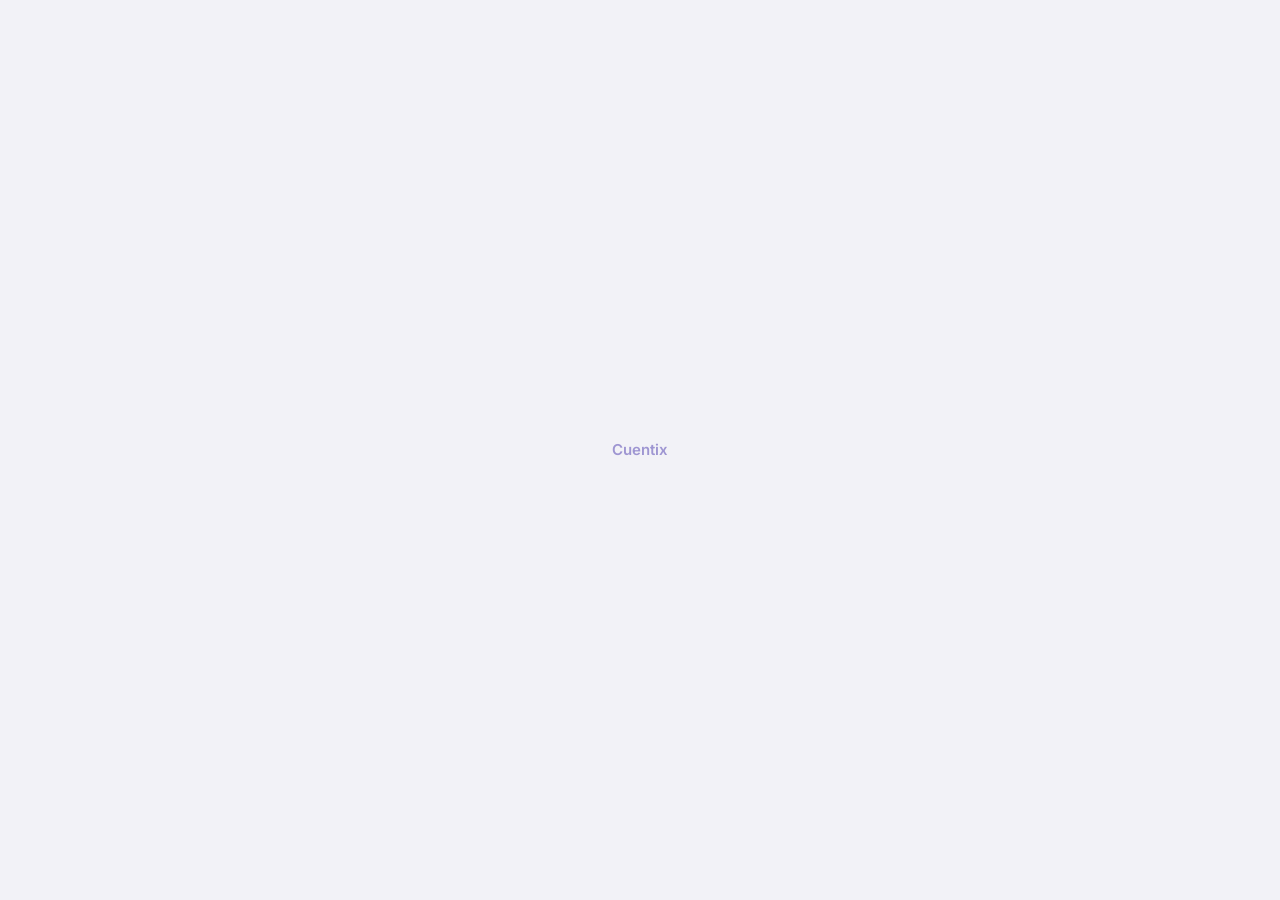
==== web/index.html @ 7bb6ea74 "Unificar objetivos y PWA con euros e inversiones Las dos ramas salieron de 557f93a y divergieron ent" ====
<!doctype html>
<html lang="es-AR">
<head>
<meta charset="utf-8">
<meta name="viewport" content="width=device-width, initial-scale=1, viewport-fit=cover">
<meta name="theme-color" content="#161826">
<title>Cuentix</title>

<!-- El tema se decide acá, en un script que bloquea el pintado, y no en un
     módulo: los módulos corren después del primer render, así que quien eligió
     tema claro vería un fogonazo oscuro en cada carga. Son las únicas líneas de
     JS que no viven en js/ y el único lugar donde se repite la clave. -->
<script>
  (function () {
    var tema;
    try { tema = localStorage.getItem("cuentix:tema"); } catch (e) {}
    if (tema !== "claro" && tema !== "oscuro") {
      // Sin preferencia guardada, arranca como esté el sistema.
      tema = matchMedia("(prefers-color-scheme: light)").matches ? "claro" : "oscuro";
    }
    document.documentElement.dataset.tema = tema;
  })();
</script>
<link rel="preconnect" href="https://fonts.googleapis.com">
<link rel="preconnect" href="https://fonts.gstatic.com" crossorigin>
<link href="https://fonts.googleapis.com/css2?family=Inter:wght@400;500;600&display=swap" rel="stylesheet">
<link rel="stylesheet" href="css/styles.css">

<!-- PWA. El manifest es lo que habilita "Instalar app" en el navegador. -->
<link rel="manifest" href="manifest.json">
<!-- iOS ignora el manifest para el ícono de la pantalla de inicio. -->
<link rel="apple-touch-icon" href="icons/apple-touch-icon.png">
<link rel="icon" href="icons/icono-192.png" type="image/png">
<meta name="apple-mobile-web-app-capable" content="yes">
<meta name="apple-mobile-web-app-title" content="Cuentix">
</head>
<body>

<!-- Íconos: sprite propio en vez de traer Phosphor por CDN. Mismo trazo de 1.5,
     una petición menos y funciona aunque el CDN esté caído. -->
<svg width="0" height="0" style="position:absolute" aria-hidden="true">
  <defs>
    <g id="i-casa"><path d="M3 10.5 12 3l9 7.5V20a1 1 0 0 1-1 1h-5v-6H9v6H4a1 1 0 0 1-1-1z"/></g>
    <g id="i-gastos"><path d="M3 12h18M3 12l4-4M3 12l4 4"/><circle cx="17" cy="7" r="2.5"/><circle cx="17" cy="17" r="2.5"/></g>
    <g id="i-ahorro"><path d="M4 9h16v9a2 2 0 0 1-2 2H6a2 2 0 0 1-2-2z"/><path d="M8 9V6a4 4 0 0 1 8 0v3"/><circle cx="12" cy="14" r="1.6"/></g>
    <g id="i-inversion"><path d="M4 18l5-5 3 3 7-8"/><path d="M15 8h4v4"/></g>
    <g id="i-ojo"><path d="M2 12s3.6-6.5 10-6.5S22 12 22 12s-3.6 6.5-10 6.5S2 12 2 12z"/><circle cx="12" cy="12" r="3"/></g>
    <g id="i-ojo-tachado"><path d="M2 12s3.6-6.5 10-6.5c2 0 3.7.6 5.2 1.5M22 12s-3.6 6.5-10 6.5c-2 0-3.8-.6-5.2-1.5"/><path d="M4 4l16 16"/></g>
    <g id="i-salir"><path d="M15 4h3a1 1 0 0 1 1 1v14a1 1 0 0 1-1 1h-3"/><path d="M10 8l-4 4 4 4M6 12h9"/></g>
    <g id="i-usuario"><circle cx="12" cy="8" r="3.5"/><path d="M4.5 20a7.5 7.5 0 0 1 15 0"/></g>
    <g id="i-sin-senal"><path d="M5 12.5a9.5 9.5 0 0 1 4-2.3M15.5 10.6a9.5 9.5 0 0 1 3.5 1.9"/><path d="M8.5 16a5.5 5.5 0 0 1 7 0"/><path d="M12 20h.01"/><path d="M3 3l18 18"/></g>
    <g id="i-aviso"><path d="M12 4.5 21 19H3z"/><path d="M12 10v4M12 16.5h.01"/></g>
    <g id="i-calendario"><rect x="3.5" y="5" width="17" height="15" rx="2"/><path d="M3.5 9.5h17M8 3.5v3M16 3.5v3"/></g>
    <g id="i-izquierda"><path d="M14.5 6.5 9 12l5.5 5.5"/></g>
    <g id="i-derecha"><path d="M9.5 6.5 15 12l-5.5 5.5"/></g>
    <g id="i-mas"><path d="M12 5v14M5 12h14"/></g>
    <g id="i-basura"><path d="M4 7h16M9 7V5a1 1 0 0 1 1-1h4a1 1 0 0 1 1 1v2"/><path d="M6 7l1 12a1 1 0 0 0 1 1h8a1 1 0 0 0 1-1l1-12"/><path d="M10 11v6M14 11v6"/></g>
  </defs>
</svg>

<!-- Se muestra mientras se resuelve si hay sesión. Sin esto, quien ya entró ve
     un parpadeo del login antes de que la app aparezca. -->
<div id="vista-carga" class="carga-inicial">
  <p class="login-marca">Cuentix</p>
</div>

<!-- ------------------------------------------------------------------ Login -->
<main id="vista-login" class="login" hidden>
  <div class="login-caja">
    <p class="login-marca">Cuentix</p>
    <h1 class="login-titulo">Tus cuentas, en orden</h1>
    <p class="apunte login-apunte">Entrá para ver tus movimientos.</p>

    <form id="form-login" autocomplete="on">
      <label class="campo">
        <span>Email</span>
        <input type="email" name="email" required autocomplete="username" inputmode="email">
      </label>
      <label class="campo">
        <span>Contraseña</span>
        <input type="password" name="password" required autocomplete="current-password">
      </label>
      <p id="login-error" class="error" role="alert"></p>
      <button type="submit" class="boton boton-acento">Entrar</button>
    </form>
  </div>
</main>

<!-- -------------------------------------------------------------------- App -->
<div id="vista-app" hidden>
  <header class="cabecera">
    <p class="marca">Cuentix</p>
    <div class="cabecera-acciones">
      <!-- El selector vive en el encabezado y no adentro de una pantalla: el
           período vale para las cuatro y no se pierde al cambiar de tab. -->
      <button id="btn-periodo" class="boton-periodo" aria-expanded="false" aria-controls="panel-periodo">
        <svg viewBox="0 0 24 24" class="icono"><use href="#i-calendario"></use></svg>
        <span id="periodo-etiqueta">mes</span>
      </button>
      <!-- Convierte lo que se muestra a dólares: los pesos al oficial y los
           euros a la paridad del BCE. Arranca desactivado y se habilita cuando
           llegan las cotizaciones.

           El title aclara cómo se valúa, y se repite en aria-label porque los
           lectores de pantalla no anuncian title en un botón que ya tiene
           nombre accesible. -->
      <button id="btn-dolar" class="boton-icono es-texto" aria-pressed="false"
              aria-label="Ver todo en dólares. Los movimientos en otras monedas se valúan al tipo de cambio de hoy, no al del día en que ocurrieron."
              title="Ver todo en USD&#10;&#10;Convierte ARS y EUR al tipo de cambio de HOY.&#10;Los movimientos históricos se valúan a hoy, no al&#10;cambio del día en que ocurrieron." disabled>US$</button>
      <button id="btn-ojo" class="boton-icono" aria-pressed="false" aria-label="Ocultar montos">
        <svg viewBox="0 0 24 24" class="icono"><use href="#i-ojo"></use></svg>
      </button>
    </div>

    <div id="panel-periodo" class="panel" hidden></div>
  </header>

  <main id="contenido" class="contenido"></main>

  <!-- Los botones los dibuja router.js a partir de TABS, que es la única lista
       de secciones que existe. -->
  <nav id="tabs" class="tabs" aria-label="Secciones"></nav>
</div>

<script type="module" src="js/app.js"></script>
</body>
</html>
---- web/css/styles.css ----
/* Cuentix — dos temas sobre los mismos tokens. Mobile-first: columna angosta.
 *
 * Ningún color se escribe fuera de este bloque: todo lo que pinta usa una
 * variable. Cambiar de tema es cambiar este set, no repasar la hoja entera.
 *
 * Los tokens son semánticos (qué papel cumple el color), no descriptivos: por
 * eso --acento-tinta es un violeta claro en oscuro y uno oscuro en claro. Si se
 * llamara --acento-claro, en tema claro diría exactamente lo contrario de lo
 * que hace.
 */

:root {
  --r-tarjeta: 14px;
  --r-boton: 8px;

  --ancho: 480px;
  --alto-tabs: 62px;
}

/* ------------------------------------------------- Tema oscuro (Nocturne) */
/* Sin atributo también manda este: es el tema por defecto de la marca. */

:root, :root[data-tema="oscuro"] {
  color-scheme: dark;

  --fondo: #161826;
  --superficie: #232532;

  --texto: #e9e9ed;
  --tenue: #9397ab;
  /* Antes #75798c, que sobre la tarjeta daba 3.5:1 y dejaba los subtítulos de
     12px por debajo del mínimo legible. Este llega a 4.7:1. */
  --tenue-2: #8a8ea3;

  --acento: #9184d9;          /* la marca, igual en los dos temas */
  --acento-tinta: #b5abfc;    /* acento cuando es texto o ícono */
  --acento-suave: rgba(145, 132, 217, .14);

  --borde: rgba(233, 233, 237, .12);
  --borde-fuerte: rgba(233, 233, 237, .2);
  /* Los campos del login llevan borde propio: es lo único que dice dónde
     empieza y termina el recuadro donde se escribe. */
  --borde-campo: rgba(233, 233, 237, .3);
  --realce: rgba(233, 233, 237, .05);

  --error: #ff9a9a;
  /* Ganancia y pérdida de las inversiones. No se usa --error para la baja:
     una posición en rojo es un dato normal de la cartera, no una falla. */
  --suba: #4fbf9f;
  --baja: #ff9a9a;
  --sombra: none;
  --sombra-panel: 0 12px 32px rgba(0, 0, 0, .45);

  /* Dona: seis tonos a la misma luminosidad, validados contra la tarjeta. */
  --cat-1: #9184d9;
  --cat-2: #05a085;
  --cat-3: #c27405;
  --cat-4: #d05a8e;
  --cat-5: #0290e1;
  --cat-6: #689b1e;
  --cat-otros: #75798c;
}

/* -------------------------------------------------------- Tema claro */
/* No es el oscuro invertido: los tonos de la dona se rebajaron para que se
   sostengan sobre blanco, y las tintas se oscurecieron hasta pasar 4.5:1. */

:root[data-tema="claro"] {
  color-scheme: light;

  --fondo: #f2f2f7;           /* gris con una gota de violeta, no blanco puro */
  --superficie: #ffffff;

  --texto: #1c1d29;
  --tenue: #5b5e72;
  --tenue-2: #6b6e83;

  --acento: #9184d9;
  /* El violeta de marca sobre blanco da 3.2:1: alcanza para un borde, no para
     una cifra. Como texto va este, que llega a 6:1. */
  --acento-tinta: #5b4bb5;
  --acento-suave: rgba(145, 132, 217, .16);

  --borde: rgba(28, 29, 41, .12);
  --borde-fuerte: rgba(28, 29, 41, .34);
  /* Más marcado que en oscuro: un campo blanco sobre un fondo casi blanco no se
     distingue por el relleno, solo por el borde. Este llega a 3.4:1. */
  --borde-campo: rgba(28, 29, 41, .55);
  --realce: rgba(28, 29, 41, .05);

  --error: #b3261e;
  /* Los mismos dos tonos rebajados hasta pasar 4.5:1 sobre la tarjeta blanca:
     el verde del tema oscuro sobre blanco queda en 1.9:1, ilegible. */
  --suba: #16785e;
  --baja: #b3261e;
  /* Tarjeta blanca sobre fondo casi blanco: sin una sombra mínima el borde de
     la tarjeta desaparece. */
  --sombra: 0 1px 2px rgba(28, 29, 41, .06);
  --sombra-panel: 0 12px 32px rgba(28, 29, 41, .16);

  --cat-1: #6f5fc9;
  --cat-2: #008970;
  --cat-3: #8f5a00;
  --cat-4: #b03f76;
  --cat-5: #0071b8;
  --cat-6: #4d7a12;
  --cat-otros: #6f7285;
}

* { box-sizing: border-box; }

/* El atributo hidden lo aplica el navegador con `display: none`, y CUALQUIER
   regla de autor que fije display se lo come: `.login { display: grid }` hacía
   que la pantalla de login se dibujara siempre, colgando debajo de la app.
   Esta regla lo blinda para todo el documento. */
[hidden] { display: none !important; }

html, body {
  margin: 0;
  background: var(--fondo);
  color: var(--texto);
  font-family: Inter, system-ui, -apple-system, "Segoe UI", sans-serif;
  font-size: 15px;
  line-height: 1.45;
  -webkit-font-smoothing: antialiased;
}

/* Los headings nunca pasan de 500, como pide la identidad. */
h1, h2, h3 { font-weight: 500; margin: 0; letter-spacing: -.01em; }
p { margin: 0; }
ul { list-style: none; margin: 0; padding: 0; }

button { font: inherit; color: inherit; cursor: pointer; }

/* Un solo anillo de foco para todo lo que se puede tabular. Solo aparece con
   teclado, nunca al hacer clic. */
:where(button, a, input, [tabindex]):focus-visible {
  outline: 2px solid var(--acento-tinta);
  outline-offset: 2px;
}

/* Todo lo que sea un número lleva cifras de ancho fijo: sin esto, las columnas
   de montos bailan de una fila a otra. */
.cifra-heroe, .cifra-media, .movimiento-monto, .leyenda-monto, .leyenda-pct,
.dona-centro-valor, .barra-monto, .barra-pct { font-variant-numeric: tabular-nums; }

/* ------------------------------------------------------------------ Layout */

.cabecera {
  position: sticky; top: 0; z-index: 10;
  display: flex; align-items: center; justify-content: space-between;
  gap: 12px;
  max-width: var(--ancho); margin: 0 auto;
  padding: 14px 18px 10px;
  background: linear-gradient(var(--fondo) 78%, transparent);
}

.marca { font-weight: 600; letter-spacing: -.02em; }
.cabecera-acciones { display: flex; gap: 6px; }

.contenido {
  max-width: var(--ancho);
  margin: 0 auto;
  padding: 4px 18px calc(var(--alto-tabs) + 28px + env(safe-area-inset-bottom));
  display: flex; flex-direction: column; gap: 18px;
}

.bloque { display: flex; flex-direction: column; gap: 4px; }

.tarjeta {
  background: var(--superficie);
  border: 1px solid var(--borde);
  border-radius: var(--r-tarjeta);
  box-shadow: var(--sombra);
  padding: 16px;
}

.pantalla-titulo { font-size: 24px; letter-spacing: -.02em; margin-bottom: 2px; }
.tarjeta-titulo { font-size: 14px; color: var(--tenue); margin-bottom: 12px; }
.tarjeta-mini { padding: 14px; display: flex; flex-direction: column; gap: 2px; }
.grilla-2 { display: grid; grid-template-columns: 1fr 1fr; gap: 12px; }

/* ------------------------------------------------------------------- Texto */

.etiqueta { font-size: 13px; color: var(--tenue); }
.apunte { font-size: 13px; color: var(--tenue-2); }

.cifra-heroe {
  font-size: 38px; font-weight: 600; letter-spacing: -.03em;
  line-height: 1.1; margin: 2px 0 2px;
}
.cifra-heroe.es-negativo { color: var(--acento-tinta); }
.cifra-media { font-size: 21px; font-weight: 600; letter-spacing: -.02em; }

/* Para las tarjetas cuyo dato es un nombre de categoría y no un número. */
.valor-texto {
  font-size: 16px; font-weight: 500; letter-spacing: -.01em;
  overflow-wrap: anywhere;
}

.variacion {
  display: flex; align-items: baseline; gap: 5px;
  font-size: 13px; color: var(--tenue);
}

.vacio {
  color: var(--tenue-2); font-size: 14px; text-align: left;
  padding: 22px 2px; line-height: 1.6;
}
.cargando { color: var(--tenue-2); padding: 40px 2px; }
.error { color: var(--error); font-size: 13px; min-height: 18px; }

/* Aviso de "no se pudo": ocupa el lugar del contenido, no lo tapa. */
.aviso {
  display: flex; flex-direction: column; align-items: center;
  gap: 4px; text-align: center;
  margin-top: 8px;
  padding: 30px 20px;
  background: var(--superficie);
  border: 1px solid var(--borde);
  border-radius: var(--r-tarjeta);
  box-shadow: var(--sombra);
}
.aviso-icono { width: 26px; height: 26px; color: var(--tenue); margin-bottom: 6px; }
.aviso-titulo { font-weight: 500; }
/* El botón acá no va a lo ancho: es una salida, no la acción principal. */
.aviso-boton { width: auto; margin-top: 16px; padding: 9px 22px; }

/* ---------------------------------------------------------------- Botones */

/* Borde de acento sobre transparente: nunca rellenos sólidos de color. */
.boton {
  display: block; width: 100%;
  padding: 12px 16px;
  background: transparent;
  border: 1px solid var(--borde-fuerte);
  border-radius: var(--r-boton);
  font-weight: 500;
  transition: border-color .15s, background .15s;
}
.boton-acento { border-color: var(--acento); color: var(--acento-tinta); }
.boton-acento:hover:not(:disabled) { background: var(--acento-suave); }
.boton:disabled { opacity: .5; cursor: default; }

.boton-con-icono {
  display: flex; align-items: center; justify-content: center; gap: 8px;
  color: var(--tenue);
}
.boton-con-icono:hover { color: var(--texto); border-color: var(--borde-fuerte); }

/* Volver del detalle de una categoría. Sin recuadro: es navegación, no acción. */
.boton-volver {
  display: inline-flex; align-items: center; gap: 4px;
  align-self: flex-start;
  margin: 0 0 6px -6px;
  padding: 4px 6px;
  background: transparent; border: 0;
  border-radius: var(--r-boton);
  color: var(--tenue); font-size: 13px; font-weight: 500;
  transition: color .15s;
}
.boton-volver:hover { color: var(--texto); }
.boton-volver .icono { width: 16px; height: 16px; }

.boton-icono {
  display: grid; place-items: center;
  width: 36px; height: 36px;
  background: transparent;
  border: 1px solid var(--borde);
  border-radius: var(--r-boton);
  color: var(--tenue);
  transition: color .15s, border-color .15s;
}
.boton-icono:hover { color: var(--texto); }
.boton-icono.es-activo { color: var(--acento-tinta); border-color: var(--acento); }
.boton-icono:disabled { opacity: .4; cursor: default; }
.boton-icono:disabled:hover { color: var(--tenue); }
/* El de dólares lleva texto en vez de ícono. */
.boton-icono.es-texto { width: auto; padding: 0 9px; font-size: 11.5px; font-weight: 600; }

.icono {
  width: 20px; height: 20px;
  fill: none; stroke: currentColor;
  stroke-width: 1.5; stroke-linecap: round; stroke-linejoin: round;
}

.chips { display: flex; gap: 6px; margin-bottom: 10px; }
.chip {
  padding: 5px 12px;
  background: transparent;
  border: 1px solid var(--borde);
  border-radius: var(--r-boton);
  color: var(--tenue); font-size: 13px; font-weight: 500;
}
.chip.es-activo { color: var(--acento-tinta); border-color: var(--acento); }

/* -------------------------------------------------------- Selector de período */

.boton-periodo {
  display: inline-flex; align-items: center; gap: 6px;
  height: 36px; max-width: 46vw;
  padding: 0 11px;
  background: transparent;
  border: 1px solid var(--borde);
  border-radius: var(--r-boton);
  color: var(--tenue); font-size: 13px; font-weight: 500;
  transition: color .15s, border-color .15s;
}
.boton-periodo:hover { color: var(--texto); }
.boton-periodo[aria-expanded="true"] { color: var(--acento-tinta); border-color: var(--acento); }
.boton-periodo .icono { width: 16px; height: 16px; flex: none; }
/* Un rango largo no puede empujar al ojo fuera de la pantalla. */
.boton-periodo span { overflow: hidden; text-overflow: ellipsis; white-space: nowrap; }

/* Colgado del encabezado, que es sticky y por eso sirve de ancla. */
.panel {
  position: absolute; top: calc(100% - 2px); right: 18px; z-index: 20;
  width: min(304px, calc(100vw - 36px));
  padding: 14px;
  background: var(--superficie);
  border: 1px solid var(--borde-fuerte);
  border-radius: var(--r-tarjeta);
  box-shadow: var(--sombra-panel);
}

.panel-modos { display: flex; gap: 6px; margin-bottom: 14px; }

.panel-anio {
  display: flex; align-items: center; justify-content: space-between;
  margin-bottom: 10px;
}
.panel-anio-numero { font-weight: 500; font-variant-numeric: tabular-nums; }
.panel-anio .boton-icono { width: 32px; height: 32px; }

.panel-meses { display: grid; grid-template-columns: repeat(3, 1fr); gap: 6px; }
.mes {
  padding: 9px 4px;
  background: transparent;
  border: 1px solid var(--borde);
  border-radius: var(--r-boton);
  color: var(--tenue); font-size: 13px; font-weight: 500;
  transition: color .15s, border-color .15s;
}
.mes:hover { color: var(--texto); }
/* El mes en curso se marca aunque no sea el elegido: ubica al que se fue lejos. */
.mes.es-hoy { border-color: var(--borde-fuerte); color: var(--texto); }
.mes.es-activo {
  color: var(--acento-tinta);
  border-color: var(--acento);
  background: var(--acento-suave);
}

.panel-rango .campo { margin-bottom: 12px; }

/* ------------------------------------------------------------------ Barras */

.barras { display: flex; flex-direction: column; gap: 4px; }
.barra {
  display: grid; grid-template-columns: 1fr auto;
  align-items: center; gap: 5px 10px;
  padding: 7px 0;
}

/* La barra como botón: abre el detalle de la categoría. */
.barra-tocable {
  /* El margen negativo hace que el resaltado del toque llegue hasta el borde
     interno de la tarjeta, en vez de cortarse a media pulgada. */
  margin: 0 -8px;
  width: calc(100% + 16px);
  padding: 8px;
  background: transparent; border: 0;
  border-radius: var(--r-boton);
  text-align: left;
  transition: background .15s;
}
.barra-tocable:hover { background: var(--realce); }
.barra-nombre {
  font-size: 14px; overflow: hidden; text-overflow: ellipsis; white-space: nowrap;
}
.barra-monto { font-size: 14px; font-weight: 500; }
.barra-riel {
  display: block; height: 8px;
  border-radius: 4px;
  background: var(--realce);
  overflow: hidden;
}
.barra-relleno { display: block; height: 100%; border-radius: 4px; }
.barra-pct { font-size: 13px; color: var(--tenue-2); text-align: right; }
/* "sin especificar" no es un lugar: se muestra apagado para que no compita con
   los que sí lo son. */
.barra-nombre.es-tenue { color: var(--tenue-2); }

.tarjeta-pie { margin-top: 12px; }

/* ------------------------------------------------------------ Inversiones */

.es-suba { color: var(--suba); }
.es-baja { color: var(--baja); }

.apunte-tenue { color: var(--tenue-2); }
.titulo-nota { color: var(--tenue-2); font-weight: 400; }

/* Lo que la pantalla no pudo valuar. Va en una caja y no suelto porque es una
   salvedad sobre las cifras de arriba, no un dato más. */
.nota-precios {
  padding: 10px 12px;
  background: var(--superficie);
  border: 1px solid var(--borde);
  border-radius: var(--r-boton);
  color: var(--tenue-2);
  font-size: 12.5px; line-height: 1.5;
}

.posiciones { display: flex; flex-direction: column; margin-top: 6px; }
.posicion {
  display: grid; grid-template-columns: 40px 1fr auto;
  align-items: center; gap: 12px;
  padding: 11px 0;
  border-bottom: 1px solid var(--borde);
}
.posicion:last-child { border-bottom: 0; }

.posicion-marca {
  display: grid; place-items: center;
  width: 40px; height: 40px;
  border-radius: var(--r-boton);
  background: var(--acento-suave);
  border: 1px solid var(--borde);
  color: var(--acento-tinta);
  font-size: 11px; font-weight: 600; letter-spacing: -.02em;
}

.posicion-texto { display: flex; flex-direction: column; min-width: 0; }
.posicion-titulo { font-size: 14.5px; font-weight: 500; }
.posicion-sub {
  font-size: 12.5px; color: var(--tenue-2);
  overflow: hidden; text-overflow: ellipsis; white-space: nowrap;
}
.posicion-fecha { opacity: .8; }

.posicion-cifras {
  display: flex; flex-direction: column; align-items: flex-end; gap: 1px;
  text-align: right;
}
.posicion-valor { font-size: 14.5px; font-weight: 500; font-variant-numeric: tabular-nums; }
.posicion-gp { font-size: 12.5px; font-variant-numeric: tabular-nums; }
.posicion-pct { opacity: .8; }
/* Subrayado punteado y cursor de ayuda: lo que falta es el precio, y el title
   explica por qué. Sin la marca, "sin precio aún" parece un error. */
.posicion-gp.es-sin-dato {
  color: var(--tenue-2); font-style: italic;
  border-bottom: 1px dotted var(--borde-fuerte); cursor: help;
}

/* -------------------------------------------------------------- Objetivos */

.tarjeta-cabecera {
  display: flex; align-items: center; justify-content: space-between;
  gap: 10px; margin-bottom: 12px;
}
.tarjeta-cabecera .tarjeta-titulo { margin-bottom: 0; }
.tarjeta-cabecera .boton-icono { width: 30px; height: 30px; }
.tarjeta-cabecera .icono { width: 17px; height: 17px; }

.objetivos { display: flex; flex-direction: column; gap: 2px; }

/* Una grilla de dos columnas: el ícono a la izquierda ocupando todas las
   filas, y el resto apilado a la derecha. */
.objetivo {
  display: grid;
  grid-template-columns: 36px 1fr auto;
  align-items: center;
  gap: 3px 11px;
  width: calc(100% + 16px); margin: 0 -8px;
  padding: 11px 8px;
  background: transparent; border: 0;
  border-radius: var(--r-boton);
  text-align: left;
  transition: background .15s;
}
.objetivo:hover { background: var(--realce); }
/* Terminado: sigue a la vista pero deja de pedir atención. */
.objetivo.es-completado { opacity: .62; }

.objetivo-icono {
  grid-row: 1 / 4;
  display: grid; place-items: center;
  width: 36px; height: 36px;
  border: 1px solid;
  border-radius: 11px;
  font-size: 17px; line-height: 1;
}
.objetivo-nombre { font-size: 14.5px; font-weight: 500; }
.objetivo-etiquetas { display: flex; gap: 5px; justify-self: end; }
.objetivo-barra { grid-column: 2 / 4; margin: 3px 0 1px; }
.objetivo-cifras { grid-column: 2; font-size: 13px; }
.objetivo-pie { grid-column: 2 / 4; font-size: 12px; }

/* Tejuelo: la etiquetita de prioridad y estado. */
.tejuelo {
  padding: 2px 7px;
  border: 1px solid var(--borde);
  border-radius: 999px;
  color: var(--tenue-2); font-size: 10.5px; font-weight: 500;
  white-space: nowrap;
}
/* Solo la prioridad alta se marca. Pintar las tres sería no marcar ninguna. */
.tejuelo-alta { color: var(--acento-tinta); border-color: var(--acento); }

/* ------------------------------------------------- Formulario de objetivo */

.form-objetivo { display: flex; flex-direction: column; }
.form-objetivo .campo { margin-bottom: 15px; }
.form-objetivo .campo > span { display: block; margin-bottom: 6px; font-size: 13px; color: var(--tenue); }
.form-objetivo .chips { margin-bottom: 0; }
.form-objetivo textarea {
  padding: 11px 13px;
  background: var(--superficie);
  border: 1px solid var(--borde-campo);
  border-radius: var(--r-boton);
  color: var(--texto); font: inherit; resize: vertical;
}
.form-objetivo textarea:focus { outline: none; border-color: var(--acento); }

.grilla-iconos { display: grid; grid-template-columns: repeat(6, 1fr); gap: 6px; }
.icono-opcion {
  aspect-ratio: 1;
  background: transparent;
  border: 1px solid var(--borde);
  border-radius: var(--r-boton);
  font-size: 18px; line-height: 1;
}
.icono-opcion.es-activo { border-color: var(--acento); background: var(--acento-suave); }

.grilla-colores { display: flex; gap: 8px; flex-wrap: wrap; }
.color-opcion {
  width: 30px; height: 30px;
  border: 2px solid transparent;
  border-radius: 50%;
  /* El anillo del color de la superficie separa el borde de acento del relleno,
     para que se vea cuál está elegido también en el tema claro. */
  box-shadow: 0 0 0 2px var(--superficie) inset;
}
.color-opcion.es-activo { border-color: var(--texto); }

.boton-peligro { border-color: var(--error); color: var(--error); }
.confirmar { display: flex; flex-direction: column; gap: 10px; }
.confirmar-botones { display: flex; gap: 8px; }

/* ------------------------------------------------------------------ Línea */

.linea-lectura {
  display: flex; align-items: baseline; gap: 8px; flex-wrap: wrap;
  margin-bottom: 10px;
}
.linea-valor { font-size: 20px; font-weight: 600; letter-spacing: -.02em; font-variant-numeric: tabular-nums; }

.linea-svg {
  display: block; width: 100%; height: auto;
  overflow: visible; /* el punto del último día se sale del viewBox */
  touch-action: pan-y; /* recorrer el gráfico no puede trabar el scroll */
}
.linea-svg:focus-visible { outline: 2px solid var(--acento-tinta); outline-offset: 4px; }

/* Un tono por encima de la superficie y sólida: punteada se leería como
   "proyección" cuando es apenas una referencia. */
.linea-grilla { stroke: var(--borde); stroke-width: 1; }

.linea-trazo {
  fill: none;
  stroke: var(--cat-1);
  stroke-width: 2; stroke-linecap: round; stroke-linejoin: round;
}
/* Un lavado, nunca un bloque saturado. */
.linea-area { fill: var(--cat-1); fill-opacity: .1; stroke: none; }

.linea-cruz { stroke: var(--borde-fuerte); stroke-width: 1; }
/* El anillo del color de la superficie mantiene el punto legible donde cruza
   la línea. */
.linea-punto { fill: var(--cat-1); stroke: var(--superficie); stroke-width: 2; }

.linea-eje {
  display: flex; justify-content: space-between;
  margin-top: 6px;
  font-size: 11px; color: var(--tenue-2);
}

/* ------------------------------------------------------------------- Dona */

.dona-figura { position: relative; width: 100%; max-width: 240px; margin: 0 auto; }
.dona { width: 100%; height: auto; display: block; }

.dona-gajo {
  fill: none;
  /* La separación entre gajos es del color de la superficie: dos categorías
     contiguas nunca se tocan. */
  stroke-linecap: butt;
  cursor: pointer;
  transition: stroke-width .18s, opacity .18s;
}
.dona-gajo:focus-visible { outline: 2px solid var(--acento-tinta); outline-offset: 2px; }
.dona-gajo.es-tenue { opacity: .35; }

.dona-centro {
  position: absolute; inset: 0;
  display: flex; flex-direction: column; align-items: center; justify-content: center;
  gap: 1px; pointer-events: none; text-align: center; padding: 0 44px;
}
.dona-centro-titulo { font-size: 12px; color: var(--tenue); text-transform: lowercase; }
.dona-centro-valor { font-size: 24px; font-weight: 600; letter-spacing: -.02em; }
.dona-centro-detalle { font-size: 11px; color: var(--tenue-2); }

.leyenda { margin-top: 18px; display: flex; flex-direction: column; }
.leyenda-fila {
  display: grid;
  grid-template-columns: 10px 1fr auto 38px;
  align-items: center; gap: 10px;
  padding: 7px 6px;
  border-radius: var(--r-boton);
  cursor: pointer;
  transition: background .15s;
}
.leyenda-fila:hover, .leyenda-fila.es-activo { background: var(--realce); }
.leyenda-punto { width: 10px; height: 10px; border-radius: 3px; }
.leyenda-nombre { font-size: 14px; overflow: hidden; text-overflow: ellipsis; white-space: nowrap; }
.leyenda-monto { font-size: 14px; font-weight: 500; }
.leyenda-pct { font-size: 13px; color: var(--tenue-2); text-align: right; }

/* ----------------------------------------------------------- Movimientos */

.movimientos { display: flex; flex-direction: column; margin-top: 6px; }
.movimiento {
  display: grid; grid-template-columns: 34px 1fr auto;
  align-items: center; gap: 12px;
  padding: 10px 0;
  border-bottom: 1px solid var(--borde);
}
.movimiento:last-child { border-bottom: 0; }

.movimiento-avatar {
  display: grid; place-items: center;
  width: 34px; height: 34px;
  border-radius: var(--r-boton);
  background: var(--acento-suave);
  border: 1px solid var(--borde);
  color: var(--acento-tinta); font-size: 14px; font-weight: 500;
}
.movimiento-texto { display: flex; flex-direction: column; min-width: 0; }
.movimiento-titulo {
  font-size: 14.5px; overflow: hidden; text-overflow: ellipsis; white-space: nowrap;
}
.movimiento-sub { font-size: 12.5px; color: var(--tenue-2); }
.movimiento-monto { font-size: 14.5px; font-weight: 500; }
.movimiento-monto.es-ingreso { color: var(--acento-tinta); }

/* ------------------------------------------------------------------- Tabs */

.tabs {
  position: fixed; bottom: 0; left: 0; right: 0; z-index: 10;
  /* Columnas automáticas: la barra se reparte sola entre las tabs que haya, sin
     que el CSS tenga que saber cuántas son. */
  display: grid; grid-auto-flow: column; grid-auto-columns: 1fr;
  max-width: var(--ancho); margin: 0 auto;
  padding-bottom: env(safe-area-inset-bottom);
  background: color-mix(in srgb, var(--fondo) 92%, transparent);
  backdrop-filter: blur(12px);
  border-top: 1px solid var(--borde);
}
.tab {
  display: flex; flex-direction: column; align-items: center; gap: 3px;
  min-width: 0;
  padding: 10px 2px 12px;
  background: transparent; border: 0;
  color: var(--tenue-2); font-weight: 500;
  transition: color .15s;
}
/* Con cinco tabs, "Inversiones" no entra en un teléfono angosto. */
.tab span {
  max-width: 100%;
  overflow: hidden; text-overflow: ellipsis; white-space: nowrap;
  font-size: 10.5px; letter-spacing: -.01em;
}
.tab.es-activo { color: var(--acento-tinta); }

/* ---------------------------------------------------------------- Usuario */

.perfil { display: flex; align-items: center; gap: 12px; }
.perfil-avatar {
  display: grid; place-items: center; flex: none;
  width: 44px; height: 44px;
  border-radius: 50%;
  background: var(--acento-suave);
  border: 1px solid var(--borde);
  color: var(--acento-tinta); font-size: 18px; font-weight: 500;
}
.perfil-datos { display: flex; flex-direction: column; min-width: 0; }
/* Un email largo corta donde haga falta antes que estirar la tarjeta. */
.perfil-email { font-size: 15px; overflow-wrap: anywhere; }

.ajuste {
  display: flex; align-items: center; justify-content: space-between; gap: 14px;
  padding: 10px 0;
  border-bottom: 1px solid var(--borde);
}
.ajuste:last-child { border-bottom: 0; }
.ajuste-texto { display: flex; flex-direction: column; gap: 1px; min-width: 0; }

.interruptor {
  position: relative; flex: none;
  width: 44px; height: 26px;
  padding: 0;
  background: transparent;
  border: 1px solid var(--borde-fuerte);
  border-radius: 999px;
  transition: border-color .15s;
}
.interruptor::after {
  content: ""; position: absolute; top: 3px; left: 3px;
  width: 18px; height: 18px;
  border-radius: 50%;
  background: var(--tenue-2);
  transition: transform .18s, background .18s;
}
.interruptor[aria-checked="true"] { border-color: var(--acento); }
.interruptor[aria-checked="true"]::after {
  transform: translateX(18px);
  background: var(--acento-tinta);
}
.interruptor:disabled { opacity: .45; cursor: default; }

/* ------------------------------------------------------------------ Login */

.carga-inicial { display: grid; place-items: center; min-height: 100svh; }
.carga-inicial .login-marca { margin: 0; opacity: .55; }

.login { display: grid; place-items: center; min-height: 100svh; padding: 24px 20px; }
.login-caja { width: 100%; max-width: 340px; }
.login-marca { font-weight: 600; color: var(--acento-tinta); margin-bottom: 20px; }
.login-titulo { font-size: 26px; letter-spacing: -.02em; }
.login-apunte { margin: 6px 0 24px; }

.campo { display: flex; flex-direction: column; gap: 6px; margin-bottom: 14px; }
.campo span { font-size: 13px; color: var(--tenue); }
.campo input {
  padding: 11px 13px;
  background: var(--superficie);
  border: 1px solid var(--borde-campo);
  border-radius: var(--r-boton);
  color: var(--texto); font: inherit;
}
.campo input:focus {
  outline: none;
  border-color: var(--acento);
}

/* Pantallas grandes: la app sigue siendo una columna angosta, con aire a la
   derecha, en vez de estirarse a lo ancho. */
@media (min-width: 720px) {
  .cabecera, .contenido, .tabs { margin-left: max(24px, calc(50vw - 420px)); margin-right: auto; }
}

@media (prefers-reduced-motion: reduce) {
  * { transition: none !important; }
}
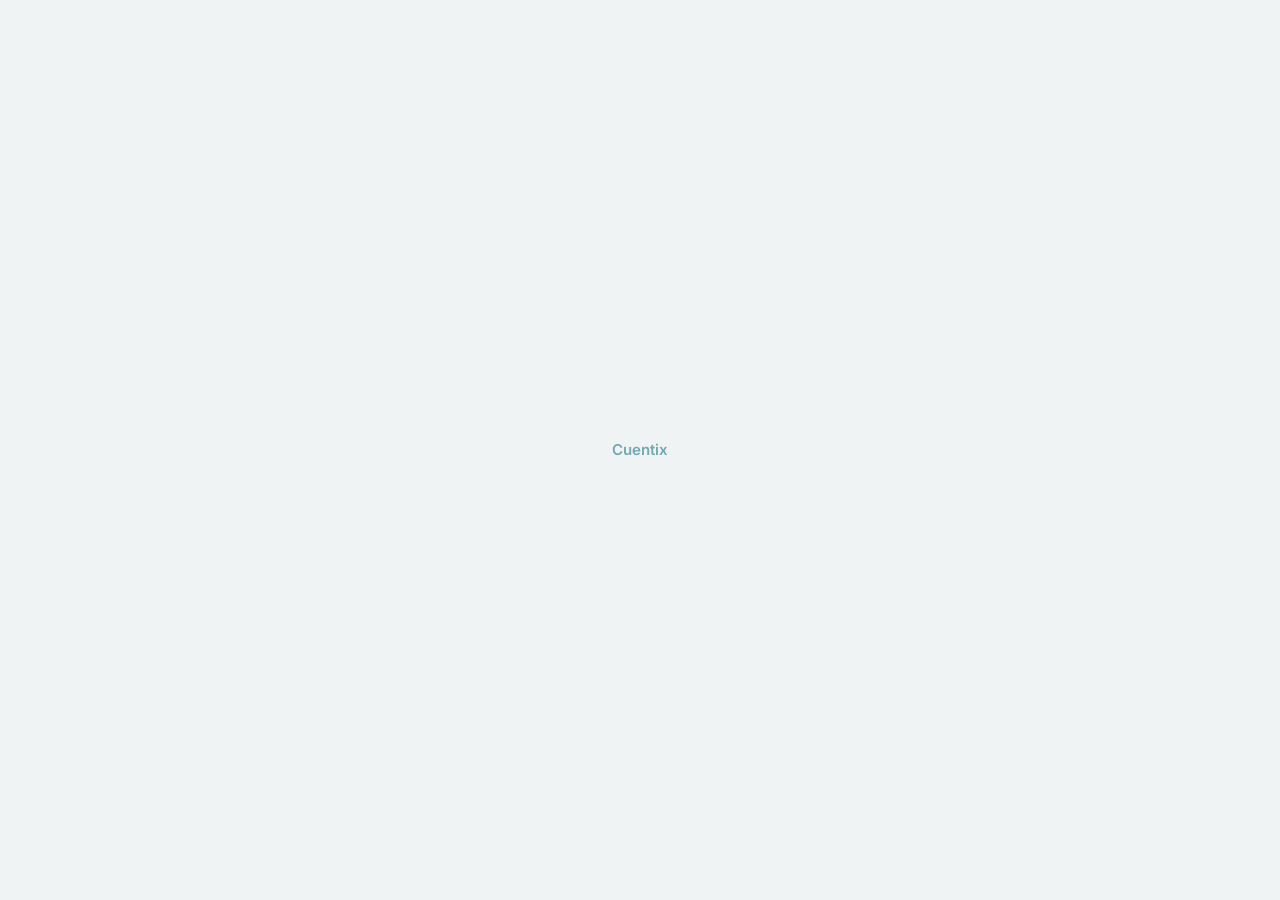
==== commit dec3cc86: "Logo nuevo: la marca pasa de violeta a teal Los cuatro PNG salen del generador, que ahora dibuja la " ====
--- a/web/index.html
+++ b/web/index.html
@@ -3,7 +3,7 @@
 <head>
 <meta charset="utf-8">
 <meta name="viewport" content="width=device-width, initial-scale=1, viewport-fit=cover">
-<meta name="theme-color" content="#161826">
+<meta name="theme-color" content="#0b1f23">
 <title>Cuentix</title>
 
 <!-- El tema se decide acá, en un script que bloquea el pintado, y no en un
--- a/web/css/styles.css
+++ b/web/css/styles.css
@@ -4,7 +4,7 @@
  * variable. Cambiar de tema es cambiar este set, no repasar la hoja entera.
  *
  * Los tokens son semánticos (qué papel cumple el color), no descriptivos: por
- * eso --acento-tinta es un violeta claro en oscuro y uno oscuro en claro. Si se
+ * eso --acento-tinta es un teal claro en oscuro y uno oscuro en claro. Si se
  * llamara --acento-claro, en tema claro diría exactamente lo contrario de lo
  * que hace.
  */
@@ -23,42 +23,54 @@
 :root, :root[data-tema="oscuro"] {
   color-scheme: dark;
 
-  --fondo: #161826;
-  --superficie: #232532;
-
-  --texto: #e9e9ed;
-  --tenue: #9397ab;
+  /* Los grises no son neutros: llevan la misma gota de teal que el logo. Un
+     gris puro al lado del acento se ve sucio, tirando a violáceo. */
+  --fondo: #0b1f23;
+  --superficie: #102a2e;
+
+  --texto: #e9efee;
+  --tenue: #8e9fa1;
   /* Antes #75798c, que sobre la tarjeta daba 3.5:1 y dejaba los subtítulos de
-     12px por debajo del mínimo legible. Este llega a 4.7:1. */
-  --tenue-2: #8a8ea3;
-
-  --acento: #9184d9;          /* la marca, igual en los dos temas */
-  --acento-tinta: #b5abfc;    /* acento cuando es texto o ícono */
-  --acento-suave: rgba(145, 132, 217, .14);
-
-  --borde: rgba(233, 233, 237, .12);
-  --borde-fuerte: rgba(233, 233, 237, .2);
+     12px por debajo del mínimo legible. Este llega a 4.9:1. */
+  --tenue-2: #86979a;
+
+  /* El teal de marca. Es el mismo en los dos temas porque se usa de borde, y
+     para eso tiene que pasar 3:1 contra la tarjeta oscura Y contra la blanca:
+     4.4:1 y 3.5:1. Los tonos más lindos del logo fallan de un lado o del otro
+     —el teal profundo se hunde en el oscuro, la menta se lava en el blanco. */
+  --acento: #1a97ad;
+  --acento-tinta: #6fd2e1;    /* acento cuando es texto o ícono */
+  --acento-suave: rgba(26, 151, 173, .18);
+
+  --borde: rgba(233, 239, 238, .12);
+  --borde-fuerte: rgba(233, 239, 238, .2);
   /* Los campos del login llevan borde propio: es lo único que dice dónde
      empieza y termina el recuadro donde se escribe. */
-  --borde-campo: rgba(233, 233, 237, .3);
-  --realce: rgba(233, 233, 237, .05);
+  --borde-campo: rgba(233, 239, 238, .3);
+  --realce: rgba(233, 239, 238, .05);
 
   --error: #ff9a9a;
   /* Ganancia y pérdida de las inversiones. No se usa --error para la baja:
-     una posición en rojo es un dato normal de la cartera, no una falla. */
+     una posición en rojo es un dato normal de la cartera, no una falla.
+     La suba se queda en verde y no toma la menta del logo: a 165° de tono
+     serían el mismo color, y "en ganancia" dejaría de leerse como un estado
+     para confundirse con la marca. El acento se fue al teal, a 188°. */
   --suba: #4fbf9f;
   --baja: #ff9a9a;
   --sombra: none;
   --sombra-panel: 0 12px 32px rgba(0, 0, 0, .45);
 
-  /* Dona: seis tonos a la misma luminosidad, validados contra la tarjeta. */
-  --cat-1: #9184d9;
-  --cat-2: #05a085;
+  /* Dona: seis tonos a la misma luminosidad, validados contra la tarjeta.
+     El primero es el de marca. Al pasar de violeta a cian quedó a 14° del azul
+     que había en --cat-5, o sea dos porciones vecinas indistinguibles: por eso
+     el azul se corrió a 216° y el violeta, que quedó libre, pasó a --cat-2. */
+  --cat-1: #12a5bd;
+  --cat-2: #9184d9;
   --cat-3: #c27405;
   --cat-4: #d05a8e;
-  --cat-5: #0290e1;
+  --cat-5: #3f7fe0;
   --cat-6: #689b1e;
-  --cat-otros: #75798c;
+  --cat-otros: #78888a;
 }
 
 /* -------------------------------------------------------- Tema claro */
@@ -68,25 +80,25 @@
 :root[data-tema="claro"] {
   color-scheme: light;
 
-  --fondo: #f2f2f7;           /* gris con una gota de violeta, no blanco puro */
+  --fondo: #eff3f3;           /* gris con una gota de teal, no blanco puro */
   --superficie: #ffffff;
 
-  --texto: #1c1d29;
-  --tenue: #5b5e72;
-  --tenue-2: #6b6e83;
-
-  --acento: #9184d9;
-  /* El violeta de marca sobre blanco da 3.2:1: alcanza para un borde, no para
-     una cifra. Como texto va este, que llega a 6:1. */
-  --acento-tinta: #5b4bb5;
-  --acento-suave: rgba(145, 132, 217, .16);
-
-  --borde: rgba(28, 29, 41, .12);
-  --borde-fuerte: rgba(28, 29, 41, .34);
+  --texto: #1c2b2d;
+  --tenue: #4f6467;
+  --tenue-2: #5b7072;
+
+  --acento: #1a97ad;
+  /* El teal de marca sobre blanco da 3.5:1: alcanza para un borde, no para una
+     cifra. Como texto va el teal profundo del logo, que llega a 6:1. */
+  --acento-tinta: #0d6d7e;
+  --acento-suave: rgba(26, 151, 173, .16);
+
+  --borde: rgba(28, 43, 45, .12);
+  --borde-fuerte: rgba(28, 43, 45, .34);
   /* Más marcado que en oscuro: un campo blanco sobre un fondo casi blanco no se
      distingue por el relleno, solo por el borde. Este llega a 3.4:1. */
-  --borde-campo: rgba(28, 29, 41, .55);
-  --realce: rgba(28, 29, 41, .05);
+  --borde-campo: rgba(28, 43, 45, .55);
+  --realce: rgba(28, 43, 45, .05);
 
   --error: #b3261e;
   /* Los mismos dos tonos rebajados hasta pasar 4.5:1 sobre la tarjeta blanca:
@@ -95,16 +107,16 @@
   --baja: #b3261e;
   /* Tarjeta blanca sobre fondo casi blanco: sin una sombra mínima el borde de
      la tarjeta desaparece. */
-  --sombra: 0 1px 2px rgba(28, 29, 41, .06);
-  --sombra-panel: 0 12px 32px rgba(28, 29, 41, .16);
-
-  --cat-1: #6f5fc9;
-  --cat-2: #008970;
+  --sombra: 0 1px 2px rgba(28, 43, 45, .06);
+  --sombra-panel: 0 12px 32px rgba(28, 43, 45, .16);
+
+  --cat-1: #0b7c8f;
+  --cat-2: #6f5fc9;
   --cat-3: #8f5a00;
   --cat-4: #b03f76;
-  --cat-5: #0071b8;
+  --cat-5: #2f5fc0;
   --cat-6: #4d7a12;
-  --cat-otros: #6f7285;
+  --cat-otros: #6a7b7d;
 }
 
 * { box-sizing: border-box; }
@@ -392,6 +404,112 @@
 
 .tarjeta-pie { margin-top: 12px; }
 
+/* -------------------------------------------------------- Salud financiera */
+
+/* Bandas del score. --suba ya existe para las inversiones y es el mismo verde
+   de "esto va bien", así que se reusa en vez de inventar un segundo verde. */
+.es-buena { color: #6aa84f; }
+.es-media { color: #c27405; }
+:root[data-tema="claro"] .es-buena { color: #3d7328; }
+:root[data-tema="claro"] .es-media { color: #8a5200; }
+
+.gauge { position: relative; margin: 4px auto 0; max-width: 200px; }
+.gauge-svg { display: block; width: 100%; height: auto; overflow: visible; }
+.gauge-pista { stroke: var(--realce); }
+/* El arco hereda el color de la banda (.es-suba, .es-buena…) en vez de tenerlo
+   fijo: así el color del medidor y el del número no se pueden desincronizar. */
+.gauge-relleno { stroke: currentColor; transition: stroke-dasharray .5s ease-out; }
+
+.gauge-centro {
+  position: absolute; left: 0; right: 0; bottom: 2px;
+  display: flex; flex-direction: column; align-items: center; gap: 0;
+}
+.gauge-numero { font-size: 34px; font-weight: 600; letter-spacing: -.03em; line-height: 1; }
+.gauge-escala { font-size: 11px; color: var(--tenue-2); }
+.gauge-banda { margin-top: 6px; text-align: center; font-size: 14px; font-weight: 500; }
+
+/* Va centrado y pegado al medidor, no al pie de la tarjeta: la advertencia
+   sirve si se lee junto al número, no después del desglose. */
+.salud-parcial {
+  margin-top: 4px; text-align: center;
+  font-size: 11.5px; color: var(--tenue-2);
+}
+
+.salud-desglose {
+  display: flex; flex-direction: column; gap: 10px;
+  margin-top: 18px; padding-top: 14px;
+  border-top: 1px solid var(--borde);
+}
+/* Cuatro columnas arriba y el detalle ocupando el ancho abajo: el nombre y el
+   puntaje se comparan en vertical, y la frase no rompe esa alineación. */
+.salud-fila {
+  display: grid;
+  grid-template-columns: 1fr 72px auto auto;
+  align-items: center; gap: 4px 8px;
+}
+.salud-nombre { font-size: 13.5px; }
+.salud-riel {
+  height: 6px; border-radius: 3px;
+  background: var(--realce); overflow: hidden;
+}
+.salud-relleno { display: block; height: 100%; border-radius: 3px; background: currentColor; }
+.salud-puntos { font-size: 13.5px; font-weight: 500; font-variant-numeric: tabular-nums; }
+.salud-peso { font-size: 11.5px; color: var(--tenue-2); }
+.salud-detalle {
+  grid-column: 1 / -1;
+  font-size: 12px; color: var(--tenue-2); line-height: 1.4;
+}
+
+.salud-parrafo { margin-top: 10px; font-size: 13px; color: var(--tenue); line-height: 1.5; }
+.salud-parrafo strong { color: var(--texto); font-weight: 500; }
+.salud-falta { color: var(--tenue-2); }
+
+/* --------------------------------------------------------------- Insights */
+
+.insights { display: flex; flex-direction: column; gap: 2px; margin-top: 4px; }
+.insight {
+  display: grid; grid-template-columns: 24px 1fr;
+  gap: 10px;
+  padding: 11px 0;
+  border-bottom: 1px solid var(--borde);
+}
+.insight:last-child { border-bottom: 0; }
+.insight-icono { font-size: 15px; line-height: 1.4; }
+.insight-texto { display: flex; flex-direction: column; gap: 3px; min-width: 0; }
+.insight-titulo { font-size: 14.5px; font-weight: 500; }
+.insight-detalle { font-size: 13px; color: var(--tenue); line-height: 1.5; }
+.insight-ref {
+  align-self: flex-start;
+  margin-top: 2px; padding: 2px 7px;
+  border-radius: 999px;
+  background: var(--acento-suave);
+  color: var(--acento-tinta);
+  font-size: 11.5px;
+}
+
+.insights-cargando { color: var(--tenue); font-size: 13.5px; }
+.insights-cargando .apunte-tenue { display: block; margin-top: 3px; font-size: 12.5px; }
+.insights-error { color: var(--error); font-size: 13.5px; margin-bottom: 10px; }
+
+/* El aviso va tenue pero legible: tiene que poder leerse sin esfuerzo, no
+   esconderse. Por eso usa --tenue-2, que pasa 4.5:1 en los dos temas, y no un
+   gris más apagado. */
+.insights-aviso {
+  margin-top: 12px; padding: 9px 11px;
+  border-left: 2px solid var(--borde-fuerte);
+  background: var(--realce);
+  border-radius: 0 var(--r-boton) var(--r-boton) 0;
+  color: var(--tenue-2);
+  font-size: 11.5px; line-height: 1.5;
+}
+
+.tarjeta .boton { margin-top: 12px; }
+.boton-tenue {
+  background: transparent;
+  border: 1px solid var(--borde-fuerte);
+  color: var(--tenue);
+}
+
 /* ------------------------------------------------------------ Inversiones */
 
 .es-suba { color: var(--suba); }
@@ -450,6 +568,44 @@
 .posicion-gp.es-sin-dato {
   color: var(--tenue-2); font-style: italic;
   border-bottom: 1px dotted var(--borde-fuerte); cursor: help;
+}
+
+/* Precio guardado: se ve, pero apagado. Es un dato válido con una salvedad,
+   no un error ni una cifra de primera línea. */
+.posicion-vieja { color: var(--tenue-2); font-style: italic; opacity: .9; }
+
+.posicion-grafico {
+  margin-top: 3px; padding: 2px 8px;
+  background: transparent;
+  border: 1px solid var(--borde-fuerte);
+  border-radius: 999px;
+  color: var(--tenue-2);
+  font-size: 11px;
+}
+.posicion-grafico:hover { color: var(--acento-tinta); border-color: var(--acento); }
+
+/* ------------------------------------------------- Gráfico de precio */
+
+.precio-grafico { display: flex; flex-direction: column; gap: 6px; }
+.precio-cabecera { display: flex; align-items: baseline; justify-content: space-between; gap: 10px; }
+.precio-actual { font-size: 20px; font-weight: 600; font-variant-numeric: tabular-nums; }
+.precio-var { font-size: 13px; font-variant-numeric: tabular-nums; text-align: right; }
+.precio-var .apunte-tenue { display: block; font-size: 11.5px; }
+
+/* La altura es fija y el ancho se estira: preserveAspectRatio="none" deforma
+   el trazo, y por eso la línea lleva vector-effect para no engordar con él. */
+.precio-svg {
+  display: block; width: 100%; height: 120px;
+  cursor: crosshair; touch-action: none;
+}
+.precio-linea { stroke: currentColor; }
+.precio-area { fill: currentColor; opacity: .12; }
+.precio-guia { stroke: var(--borde-fuerte); stroke-width: 1; vector-effect: non-scaling-stroke; }
+.precio-punto { fill: currentColor; stroke: var(--superficie); stroke-width: 2; }
+
+.precio-pie {
+  display: flex; justify-content: space-between;
+  font-size: 11.5px; color: var(--tenue-2);
 }
 
 /* -------------------------------------------------------------- Objetivos */
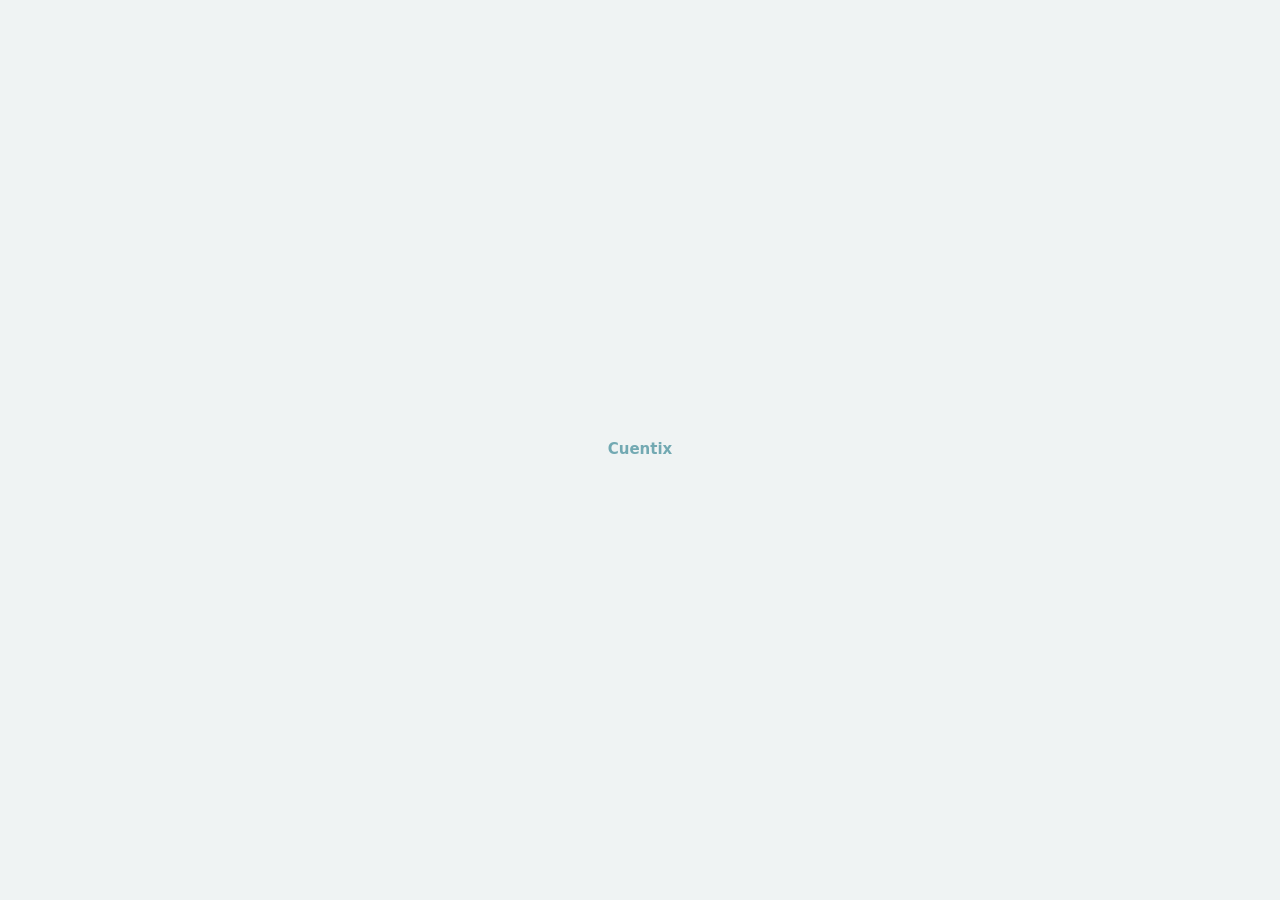
==== commit 2137c11f: "El superusuario administra cuentas y no ve finanzas El rol existia en perfiles desde la 009 y no lo " ====
--- a/web/index.html
+++ b/web/index.html
@@ -28,9 +28,13 @@
 
 <!-- PWA. El manifest es lo que habilita "Instalar app" en el navegador. -->
 <link rel="manifest" href="manifest.json">
-<!-- iOS ignora el manifest para el ícono de la pantalla de inicio. -->
-<link rel="apple-touch-icon" href="icons/apple-touch-icon.png">
-<link rel="icon" href="icons/icono-192.png" type="image/png">
+<!-- iOS ignora el manifest para el ícono de la pantalla de inicio.
+     El ?v= tiene que subir cada vez que se cambia un ícono, y en los mismos
+     números que el manifest: los PNG se sirven con caché de 7 días y el sistema
+     copia el ícono al launcher al instalar, sin volver a mirarlo nunca. Cambiar
+     el dibujo sin cambiar la URL deja el logo viejo pegado en los teléfonos. -->
+<link rel="apple-touch-icon" href="icons/apple-touch-icon.png?v=2">
+<link rel="icon" href="icons/icono-192.png?v=2" type="image/png">
 <meta name="apple-mobile-web-app-capable" content="yes">
 <meta name="apple-mobile-web-app-title" content="Cuentix">
 </head>
@@ -86,6 +90,46 @@
   </div>
 </main>
 
+<!-- ------------------------------------------- Cambio obligatorio de clave -->
+<!-- Vista aparte y no un cartel encima del dashboard: mientras la contraseña
+     provisoria siga puesta no se dibuja nada de la app, igual que sin sesión. -->
+<main id="vista-password" class="login" hidden>
+  <div class="login-caja">
+    <p class="login-marca">Cuentix</p>
+    <h1 class="login-titulo">Elegí una contraseña</h1>
+    <p class="apunte login-apunte">
+      Entraste con una contraseña provisoria. Cambiala para seguir.
+    </p>
+
+    <form id="form-password" autocomplete="on">
+      <label class="campo">
+        <span>Contraseña nueva</span>
+        <input type="password" name="password" required minlength="8"
+               autocomplete="new-password">
+      </label>
+      <label class="campo">
+        <span>Repetila</span>
+        <input type="password" name="repetir" required minlength="8"
+               autocomplete="new-password">
+      </label>
+      <p id="password-error" class="error" role="alert"></p>
+      <button type="submit" class="boton boton-acento">Guardar y entrar</button>
+    </form>
+  </div>
+</main>
+
+<!-- ------------------------------------------------- Cuenta sin acceso ----- -->
+<!-- Pausada, pendiente, o sin perfil. Se dice el motivo: un dashboard en cero
+     se lee como "perdí mis datos", que es lo contrario de lo que pasó. -->
+<main id="vista-estado" class="login" hidden>
+  <div class="login-caja">
+    <p class="login-marca">Cuentix</p>
+    <h1 class="login-titulo" id="estado-titulo">Tu cuenta no está habilitada</h1>
+    <p class="apunte login-apunte" id="estado-detalle"></p>
+    <button id="btn-salir-estado" class="boton">Cerrar sesión</button>
+  </div>
+</main>
+
 <!-- -------------------------------------------------------------------- App -->
 <div id="vista-app" hidden>
   <header class="cabecera">
@@ -110,9 +154,14 @@
       <button id="btn-ojo" class="boton-icono" aria-pressed="false" aria-label="Ocultar montos">
         <svg viewBox="0 0 24 24" class="icono"><use href="#i-ojo"></use></svg>
       </button>
+
+      <!-- El panel vive ADENTRO del grupo de acciones, no suelto en el
+           encabezado. En pantalla grande el grupo entero se muda al pie de la
+           barra lateral, y desde acá adentro el panel se muda con él; colgado
+           del encabezado se quedaría arriba a la derecha mientras su botón se
+           fue abajo a la izquierda. -->
+      <div id="panel-periodo" class="panel" hidden></div>
     </div>
-
-    <div id="panel-periodo" class="panel" hidden></div>
   </header>
 
   <main id="contenido" class="contenido"></main>
--- a/web/css/styles.css
+++ b/web/css/styles.css
@@ -10,11 +10,47 @@
  */
 
 :root {
-  --r-tarjeta: 14px;
-  --r-boton: 8px;
+  /* Una escala de radios, no un valor repetido. Que el recuadro grande y el
+     chiquito que lleva adentro tengan exactamente el mismo radio es lo que
+     delata una plantilla: cuando alguien lo dibuja a mano, el radio acompaña al
+     tamaño de la pieza. */
+  /* Radios de verdad grandes. 18px sobre una tarjeta de 340 de ancho es un
+     borde apenas matado: se ve "redondeado" solo si lo buscás. iOS usa 20 a
+     26 a esta escala, y ahí el redondeo pasa a ser una característica de la
+     forma en vez de un detalle. */
+  --r-panel: 28px;
+  --r-tarjeta: 22px;
+  --r-boton: 14px;
+  --r-pastilla: 999px;
+  /* Para piezas de 10 a 40px: avatares, puntos de leyenda, badges. Con
+     --r-boton se veían demasiado redondas a ese tamaño. */
+  --r-mini: 8px;
+
+  /* ------------------------------------------------------------- Vidrio --
+     El desenfoque va en un token y no suelto en cada regla porque su costo es
+     real: cada superficie con backdrop-filter obliga al navegador a recomponer
+     lo que hay detrás. Centralizarlo permite bajarlo de un lugar si un celular
+     viejo se traba, y permite apagarlo entero con @supports.
+
+     La saturación importa tanto como el blur: es lo que da el color vivo del
+     vidrio de iOS. Solo desenfocar deja una superficie lechosa y apagada. */
+  --vidrio-blur: blur(20px) saturate(180%);
+  --vidrio-blur-suave: blur(16px) saturate(160%);
+  --vidrio-blur-panel: blur(24px) saturate(180%);
+
+  /* Un pelo de línea, no un borde. En pantallas de alta densidad 0.5px se
+     dibuja de verdad; en el resto el navegador lo redondea a 1 y tampoco
+     molesta. */
+  --hairline: .5px;
 
   --ancho: 480px;
   --alto-tabs: 62px;
+
+  /* Curva única para todo lo que se mueve. Arranque rápido y frenada larga: es
+     cómo se detiene algo que tiene masa. La curva por defecto del navegador
+     (ease) frena parejo y por eso se siente a "cambio de estado con retardo"
+     en vez de a movimiento. */
+  --curva: cubic-bezier(.22, 1, .36, 1);
 }
 
 /* ------------------------------------------------- Tema oscuro (Nocturne) */
@@ -44,10 +80,39 @@
 
   --borde: rgba(233, 239, 238, .12);
   --borde-fuerte: rgba(233, 239, 238, .2);
+
+  /* Fondos de las superficies de vidrio. Van por tema porque el vidrio no es
+     un efecto puro: necesita un color abajo, y el que funciona sobre oscuro
+     deja la superficie sucia sobre claro.
+     Semitransparentes a propósito: si fueran opacos, el blur no se vería. */
+  --vidrio: rgba(16, 42, 46, .72);
+  --vidrio-nav: rgba(11, 31, 35, .78);
+  /* El borde del vidrio de Apple es una luz, no una línea: un blanco muy
+     tenue que simula el canto iluminado del panel. */
+  --vidrio-borde: rgba(233, 239, 238, .14);
   /* Los campos del login llevan borde propio: es lo único que dice dónde
      empieza y termina el recuadro donde se escribe. */
   --borde-campo: rgba(233, 239, 238, .3);
   --realce: rgba(233, 239, 238, .05);
+
+  /* Profundidad. Una tarjeta del mismo tono plano que el fondo depende del borde
+     para existir; con un velo de luz cayendo sobre el filo de arriba y una
+     sombra abajo se despega sola, y entonces el borde puede aflojar.
+
+     --velo es la luz que baña la parte superior de la superficie y --luz-interna
+     es el filo mismo, de un píxel. Los dos juntos son lo que hace que se lea
+     como una superficie con canto y no como un rectángulo pintado; es el gesto
+     que más separa una app de finanzas cara de una plantilla. */
+  --velo: rgba(233, 239, 238, .05);
+  --luz-interna: inset 0 1px 0 rgba(233, 239, 238, .07);
+
+  /* El acento cuando tiene que brillar: la sección activa y el botón principal.
+     Va aparte de --acento-suave porque ese es un relleno y este es un halo. */
+  --acento-halo: 0 0 0 1px rgba(26, 151, 173, .35), 0 6px 20px -8px rgba(26, 151, 173, .5);
+
+  /* La pasada de luz de los esqueletos de carga. Más marcada que --velo: ese es
+     un canto que tiene que pasar desapercibido y este tiene que verse moverse. */
+  --brillo: rgba(233, 239, 238, .09);
 
   --error: #ff9a9a;
   /* Ganancia y pérdida de las inversiones. No se usa --error para la baja:
@@ -57,8 +122,11 @@
      para confundirse con la marca. El acento se fue al teal, a 188°. */
   --suba: #4fbf9f;
   --baja: #ff9a9a;
-  --sombra: none;
-  --sombra-panel: 0 12px 32px rgba(0, 0, 0, .45);
+  /* Antes acá decía `none`. Dos sombras y no una: la corta de arriba asienta la
+     tarjeta sobre el fondo y la larga y difusa de abajo es la que da la altura.
+     Una sola sombra media hace las dos cosas a medias y se ve a calco. */
+  --sombra: 0 1px 2px rgba(0, 0, 0, .3), 0 10px 26px -14px rgba(0, 0, 0, .7);
+  --sombra-panel: 0 16px 40px rgba(0, 0, 0, .5);
 
   /* Dona: seis tonos a la misma luminosidad, validados contra la tarjeta.
      El primero es el de marca. Al pasar de violeta a cian quedó a 14° del azul
@@ -95,10 +163,29 @@
 
   --borde: rgba(28, 43, 45, .12);
   --borde-fuerte: rgba(28, 43, 45, .34);
+
+  /* Sobre claro el vidrio va casi blanco y MÁS opaco: con la misma
+     transparencia que en oscuro, el texto de abajo se transparenta y la barra
+     se vuelve ilegible. */
+  --vidrio: rgba(255, 255, 255, .78);
+  --vidrio-nav: rgba(239, 243, 243, .82);
+  --vidrio-borde: rgba(28, 43, 45, .1);
   /* Más marcado que en oscuro: un campo blanco sobre un fondo casi blanco no se
      distingue por el relleno, solo por el borde. Este llega a 3.4:1. */
   --borde-campo: rgba(28, 43, 45, .55);
   --realce: rgba(28, 43, 45, .05);
+
+  /* La profundidad se arma al revés que en oscuro. Ahí la luz cae sobre el filo
+     y lo aclara; acá la superficie ya es blanca, así que el filo se hace con
+     blanco puro contra el gris del fondo, y el que trabaja es el sombreado. Por
+     eso el velo es casi nada: oscurecer el tope de una tarjeta blanca la
+     ensuciaría en vez de darle canto. */
+  --velo: rgba(28, 43, 45, .02);
+  --luz-interna: inset 0 1px 0 rgba(255, 255, 255, .9);
+  --acento-halo: 0 0 0 1px rgba(26, 151, 173, .3), 0 6px 18px -8px rgba(26, 151, 173, .35);
+  /* Blanco casi puro: sobre el gris del hueco vacío, una luz translúcida como la
+     del tema oscuro no se vería pasar. */
+  --brillo: rgba(255, 255, 255, .75);
 
   --error: #b3261e;
   /* Los mismos dos tonos rebajados hasta pasar 4.5:1 sobre la tarjeta blanca:
@@ -106,9 +193,10 @@
   --suba: #16785e;
   --baja: #b3261e;
   /* Tarjeta blanca sobre fondo casi blanco: sin una sombra mínima el borde de
-     la tarjeta desaparece. */
-  --sombra: 0 1px 2px rgba(28, 43, 45, .06);
-  --sombra-panel: 0 12px 32px rgba(28, 43, 45, .16);
+     la tarjeta desaparece. La segunda, larga y muy abierta, es la que la levanta
+     de la página. */
+  --sombra: 0 1px 2px rgba(28, 43, 45, .07), 0 10px 24px -16px rgba(28, 43, 45, .35);
+  --sombra-panel: 0 16px 40px rgba(28, 43, 45, .18);
 
   --cat-1: #0b7c8f;
   --cat-2: #6f5fc9;
@@ -131,7 +219,12 @@
   margin: 0;
   background: var(--fondo);
   color: var(--texto);
-  font-family: Inter, system-ui, -apple-system, "Segoe UI", sans-serif;
+  /* San Francisco primero. El orden importa más de lo que parece: con Inter
+     adelante, un iPhone se bajaba Inter por red para terminar mostrando algo
+     casi idéntico a la fuente que ya tenía instalada. Ahora en Apple gana SF
+     nativa y NO se descarga nada; en el resto sigue Inter, como antes. */
+  font-family: -apple-system, BlinkMacSystemFont, "SF Pro Text", system-ui,
+               Inter, "Segoe UI", Roboto, sans-serif;
   font-size: 15px;
   line-height: 1.45;
   -webkit-font-smoothing: antialiased;
@@ -168,41 +261,101 @@
 }
 
 .marca { font-weight: 600; letter-spacing: -.02em; }
-.cabecera-acciones { display: flex; gap: 6px; }
+
+/* Posicionado porque el panel del período cuelga de acá adentro. Antes colgaba
+   del encabezado; se metió adentro del grupo para que en pantalla grande los dos
+   se muden juntos a la barra de arriba. */
+.cabecera-acciones { position: relative; display: flex; gap: 6px; }
 
 .contenido {
   max-width: var(--ancho);
   margin: 0 auto;
-  padding: 4px 18px calc(var(--alto-tabs) + 28px + env(safe-area-inset-bottom));
-  display: flex; flex-direction: column; gap: 18px;
+  /* Más aire: 22px de margen lateral y 24 entre bloques, contra 18 y 18.
+     El espaciado es la mitad de lo que hace que algo "se sienta Apple", y es
+     la mitad que nadie mira. Una interfaz apretada se lee como densa y
+     barata por más redondeos y vidrio que tenga encima. */
+  padding: 4px 22px calc(var(--alto-tabs) + 32px + env(safe-area-inset-bottom));
+  display: flex; flex-direction: column; gap: 24px;
 }
 
 .bloque { display: flex; flex-direction: column; gap: 4px; }
 
+/* El degradé no cubre la tarjeta entera: es un velo que se apaga a los 96px,
+   siempre a la misma distancia del filo de arriba. Un degradé al 100% del alto
+   haría que una tarjeta corta y una larga tuvieran pendientes distintas y se
+   vieran de dos materiales diferentes. */
 .tarjeta {
-  background: var(--superficie);
+  background:
+    linear-gradient(180deg, var(--velo), transparent 96px),
+    var(--superficie);
   border: 1px solid var(--borde);
   border-radius: var(--r-tarjeta);
-  box-shadow: var(--sombra);
-  padding: 16px;
-}
-
-.pantalla-titulo { font-size: 24px; letter-spacing: -.02em; margin-bottom: 2px; }
-.tarjeta-titulo { font-size: 14px; color: var(--tenue); margin-bottom: 12px; }
-.tarjeta-mini { padding: 14px; display: flex; flex-direction: column; gap: 2px; }
+  box-shadow: var(--luz-interna), var(--sombra);
+  /* 20 en vez de 18: con el radio en 22, un relleno chico deja el contenido
+     metiéndose en la curva de la esquina. El padding tiene que acompañar al
+     redondeo o la tarjeta se ve apretada. */
+  padding: 20px;
+}
+
+/* Large Title, el gesto más reconocible de iOS.
+   26px era un título discreto; 34 en negrita es una declaración. Es lo que
+   hace que la pantalla se lea como Ajustes de iPhone y no como una web con
+   un encabezado. El peso 700 no es capricho: SF y Inter recién a ese peso
+   dan el trazo grueso de los Large Title. */
+.pantalla-titulo {
+  font-size: clamp(30px, 8vw, 34px);
+  font-weight: 700;
+  letter-spacing: -.03em;
+  line-height: 1.1;
+  margin: 6px 0 10px;
+}
+
+/* Dos niveles de rótulo, y son distintos a propósito. El título de tarjeta
+   nombra un bloque y va en tinta plena: es un encabezado. La .etiqueta de más
+   abajo rotula una cifra suelta y va en versalita apretada, que es el gesto que
+   dice "esto es la unidad, el número es lo que importa". Los dos en gris del
+   mismo tamaño —como estaban— dejaban la pantalla sin jerarquía. */
+/* Encabezado de sección estilo iOS: más chico, en gris y en versalita. En
+   Ajustes el título de un grupo no compite con su contenido, lo rotula. Que
+   estuviera en tinta plena y a 13.5 lo hacía pelear con las cifras de abajo. */
+.tarjeta-titulo {
+  font-size: 12px; font-weight: 600;
+  color: var(--tenue);
+  letter-spacing: .04em; text-transform: uppercase;
+  margin-bottom: 12px;
+}
+/* Padding parejo en los cuatro lados. Antes eran 15 arriba y abajo contra 16 a
+   los costados: un píxel que nadie ve de a una, pero puestas cuatro en fila se
+   nota que el aire de adentro no es el mismo en los dos ejes. */
+.tarjeta-mini { padding: 16px; display: flex; flex-direction: column; gap: 3px; }
 .grilla-2 { display: grid; grid-template-columns: 1fr 1fr; gap: 12px; }
 
 /* ------------------------------------------------------------------- Texto */
 
-.etiqueta { font-size: 13px; color: var(--tenue); }
+/* Versalita apretada: rotula la cifra que viene abajo sin competir con ella.
+   Es la convención de los productos financieros y no es un capricho de estilo:
+   en mayúscula chica el rótulo se lee como una unidad de medida, en minúscula
+   del mismo cuerpo se lee como una frase más. */
+.etiqueta {
+  font-size: 11px; font-weight: 500;
+  letter-spacing: .09em; text-transform: uppercase;
+  color: var(--tenue);
+}
 .apunte { font-size: 13px; color: var(--tenue-2); }
 
+/* clamp y no un tamaño fijo: es la cifra más larga de la app y en un teléfono
+   angosto un balance de siete dígitos se salía de la pantalla. Crece con el
+   ancho hasta 48 y ahí se planta, porque más grande deja de leerse como un
+   número y pasa a ser un cartel. */
+/* La cifra grande crece y engorda. Es el dato que la persona vino a ver, y en
+   una app de Apple el dato principal ocupa el espacio que se merece. */
 .cifra-heroe {
-  font-size: 38px; font-weight: 600; letter-spacing: -.03em;
-  line-height: 1.1; margin: 2px 0 2px;
+  font-size: clamp(42px, 12vw, 56px);
+  font-weight: 700; letter-spacing: -.04em;
+  line-height: 1.02; margin: 6px 0 4px;
 }
 .cifra-heroe.es-negativo { color: var(--acento-tinta); }
-.cifra-media { font-size: 21px; font-weight: 600; letter-spacing: -.02em; }
+.cifra-media { font-size: 22px; font-weight: 600; letter-spacing: -.025em; }
 
 /* Para las tarjetas cuyo dato es un nombre de categoría y no un número. */
 .valor-texto {
@@ -227,32 +380,108 @@
   display: flex; flex-direction: column; align-items: center;
   gap: 4px; text-align: center;
   margin-top: 8px;
-  padding: 30px 20px;
-  background: var(--superficie);
+  padding: 34px 22px;
+  background:
+    linear-gradient(180deg, var(--velo), transparent 96px),
+    var(--superficie);
   border: 1px solid var(--borde);
-  border-radius: var(--r-tarjeta);
-  box-shadow: var(--sombra);
+  /* Radio de panel y no de tarjeta: es el bloque más grande que puede aparecer
+     en la pantalla, y la escala manda que a más superficie, más curva. */
+  border-radius: var(--r-panel);
+  box-shadow: var(--luz-interna), var(--sombra);
 }
 .aviso-icono { width: 26px; height: 26px; color: var(--tenue); margin-bottom: 6px; }
 .aviso-titulo { font-weight: 500; }
 /* El botón acá no va a lo ancho: es una salida, no la acción principal. */
 .aviso-boton { width: auto; margin-top: 16px; padding: 9px 22px; }
 
+/* ----------------------------------------------------------------- Vidrio */
+/*
+   Se usa en CUATRO superficies y ninguna más: la barra de navegación (móvil y
+   escritorio), la tarjeta de balance y los paneles flotantes.
+
+   El límite no es estético sino de rendimiento. backdrop-filter obliga al
+   navegador a recomponer todo lo que hay detrás del elemento, y en una lista
+   de treinta movimientos con vidrio en cada fila el scroll se arrastra en
+   cualquier celular de gama media. Las superficies elegidas son o fijas (no
+   scrollean) o una sola por pantalla.
+
+   Regla que no se rompe: NUNCA vidrio dentro de vidrio. Duplica el costo y no
+   se distingue a simple vista. */
+
+.vidrio {
+  background: var(--vidrio);
+  backdrop-filter: var(--vidrio-blur);
+  -webkit-backdrop-filter: var(--vidrio-blur);
+  border: var(--hairline) solid var(--vidrio-borde);
+}
+
+/* Sin soporte, el vidrio se vuelve una superficie sólida en vez de un panel
+   semitransparente que dejaría ver el texto de atrás. Firefox lo trae
+   desactivado por defecto en algunas versiones, así que esto no es un caso
+   teórico. */
+@supports not (backdrop-filter: blur(1px)) {
+  .vidrio, .tabs, .barra-secciones, .panel {
+    background: var(--superficie);
+  }
+}
+
+/* Ahorro de datos: el usuario pidió que el dispositivo trabaje menos.
+   El blur es de lo más caro que hay en una interfaz. */
+@media (prefers-reduced-transparency: reduce) {
+  .vidrio, .tabs, .barra-secciones, .panel {
+    backdrop-filter: none;
+    -webkit-backdrop-filter: none;
+    background: var(--superficie);
+  }
+}
+
 /* ---------------------------------------------------------------- Botones */
 
 /* Borde de acento sobre transparente: nunca rellenos sólidos de color. */
 .boton {
   display: block; width: 100%;
-  padding: 12px 16px;
+  padding: 12px 18px;
   background: transparent;
   border: 1px solid var(--borde-fuerte);
-  border-radius: var(--r-boton);
+  /* Cápsula: es la forma de botón de iOS. Con width:100% el radio grande no
+     deforma nada, solo redondea los extremos. */
+  border-radius: var(--r-pastilla);
   font-weight: 500;
-  transition: border-color .15s, background .15s;
-}
-.boton-acento { border-color: var(--acento); color: var(--acento-tinta); }
-.boton-acento:hover:not(:disabled) { background: var(--acento-suave); }
+  letter-spacing: -.01em;
+  transition: border-color .2s var(--curva), background .2s var(--curva),
+              box-shadow .2s var(--curva), transform .12s var(--curva);
+}
+.boton-acento {
+  border-color: var(--acento); color: var(--acento-tinta);
+  background: var(--acento-suave);
+}
+/* El halo aparece recién al pasar el mouse: en reposo el botón es un borde de
+   acento, como manda la identidad. Encendido de entrada, cinco tarjetas con un
+   botón cada una serían cinco luces peleándose. */
+.boton-acento:hover:not(:disabled) { box-shadow: var(--acento-halo); }
+/* Un milímetro de hundimiento al apretar. Es lo que convierte un rectángulo
+   que cambia de color en algo que responde al dedo. */
+.boton:active:not(:disabled) { transform: translateY(1px); }
 .boton:disabled { opacity: .5; cursor: default; }
+
+/* El toque de iOS: al presionar, el control se apaga y se achica apenas.
+   Solo donde NO hay mouse. En desktop el hover ya da la respuesta y sumar
+   esto haría que cada clic parpadee.
+
+   Es lo que más "se siente Apple" de todo el rediseño, y no tiene nada que
+   ver con la forma: es la respuesta inmediata al dedo. Por eso son 90ms —más
+   lento se lee como animación, y una animación llega tarde. */
+@media (hover: none) {
+  .boton:active:not(:disabled),
+  .boton-icono:active:not(:disabled),
+  .chip:active,
+  .tab:active {
+    opacity: .55;
+    transform: scale(.97);
+    transition: opacity 90ms var(--curva), transform 90ms var(--curva);
+  }
+}
 
 .boton-con-icono {
   display: flex; align-items: center; justify-content: center; gap: 8px;
@@ -279,9 +508,11 @@
   width: 36px; height: 36px;
   background: transparent;
   border: 1px solid var(--borde);
-  border-radius: var(--r-boton);
+  /* Círculo, como los controles de la barra de iOS. */
+  border-radius: var(--r-pastilla);
   color: var(--tenue);
-  transition: color .15s, border-color .15s;
+  transition: color .15s var(--curva), border-color .15s var(--curva),
+              opacity 90ms var(--curva), transform 90ms var(--curva);
 }
 .boton-icono:hover { color: var(--texto); }
 .boton-icono.es-activo { color: var(--acento-tinta); border-color: var(--acento); }
@@ -294,17 +525,34 @@
   width: 20px; height: 20px;
   fill: none; stroke: currentColor;
   stroke-width: 1.5; stroke-linecap: round; stroke-linejoin: round;
-}
-
-.chips { display: flex; gap: 6px; margin-bottom: 10px; }
+  transition: stroke-width .2s var(--curva);
+}
+
+/* La sección activa engorda apenas el trazo, como hacen los SF Symbols al
+   pasar de regular a medium. Es más sutil que un cambio de color y se lee
+   incluso para quien no distingue el acento del gris. */
+.tab.es-activo .icono { stroke-width: 1.9; }
+
+.chips { display: flex; gap: 6px; margin-bottom: 12px; }
+/* Pastilla y no rectángulo redondeado, al revés que los meses del panel. La
+   diferencia es deliberada: el chip es un filtro que se enciende y apaga, el mes
+   es una celda de una grilla. Darles la misma forma a los dos es el atajo que
+   hace que una interfaz se vea generada. */
 .chip {
-  padding: 5px 12px;
+  padding: 5px 13px;
   background: transparent;
   border: 1px solid var(--borde);
-  border-radius: var(--r-boton);
-  color: var(--tenue); font-size: 13px; font-weight: 500;
-}
-.chip.es-activo { color: var(--acento-tinta); border-color: var(--acento); }
+  border-radius: var(--r-pastilla);
+  color: var(--tenue); font-size: 12.5px; font-weight: 500;
+  transition: color .18s var(--curva), border-color .18s var(--curva),
+              background .18s var(--curva);
+}
+.chip:hover { color: var(--texto); }
+.chip.es-activo {
+  color: var(--acento-tinta);
+  border-color: var(--acento);
+  background: var(--acento-suave);
+}
 
 /* -------------------------------------------------------- Selector de período */
 
@@ -324,15 +572,26 @@
 /* Un rango largo no puede empujar al ojo fuera de la pantalla. */
 .boton-periodo span { overflow: hidden; text-overflow: ellipsis; white-space: nowrap; }
 
-/* Colgado del encabezado, que es sticky y por eso sirve de ancla. */
+/* Colgado del grupo de acciones, que es su ancla. El desplazamiento de 10px
+   compensa lo que antes ponía el padding del encabezado: el grupo termina más
+   arriba que la franja que lo contenía, así que sin esto el panel subiría y se
+   pegaría a los botones. */
 .panel {
-  position: absolute; top: calc(100% - 2px); right: 18px; z-index: 20;
+  position: absolute; top: calc(100% + 10px); right: 0; z-index: 20;
   width: min(304px, calc(100vw - 36px));
-  padding: 14px;
-  background: var(--superficie);
-  border: 1px solid var(--borde-fuerte);
-  border-radius: var(--r-tarjeta);
-  box-shadow: var(--sombra-panel);
+  padding: 16px;
+  /* Vidrio más marcado que la nav: el panel FLOTA sobre el contenido, y ahí
+     el desenfoque cumple una función real —despegarlo del fondo— en vez de
+     ser decoración. Es una sola superficie y aparece a pedido, así que el
+     costo no se paga en el scroll. */
+  background:
+    linear-gradient(180deg, var(--velo), transparent 96px),
+    var(--vidrio);
+  backdrop-filter: var(--vidrio-blur-panel);
+  -webkit-backdrop-filter: var(--vidrio-blur-panel);
+  border: var(--hairline) solid var(--vidrio-borde);
+  border-radius: var(--r-panel);
+  box-shadow: var(--luz-interna), var(--sombra-panel);
 }
 
 .panel-modos { display: flex; gap: 6px; margin-bottom: 14px; }
@@ -541,7 +800,10 @@
 .posicion-marca {
   display: grid; place-items: center;
   width: 40px; height: 40px;
-  border-radius: var(--r-boton);
+  /* --r-mini y no --r-boton: al subir la escala, 12px sobre una pieza de 40
+     la dejaba casi circular y competía con los botones redondos de la barra.
+     El radio acompaña al tamaño. */
+  border-radius: var(--r-mini);
   background: var(--acento-suave);
   border: 1px solid var(--borde);
   color: var(--acento-tinta);
@@ -784,19 +1046,47 @@
 
 /* ----------------------------------------------------------- Movimientos */
 
-.movimientos { display: flex; flex-direction: column; margin-top: 6px; }
+/* Lista agrupada, como Ajustes de iOS: las filas viven DENTRO de un contenedor
+   redondeado en vez de flotar sueltas sobre el fondo.
+
+   Es el cambio que más se nota de todo el rediseño, y no tiene nada de
+   efectista. Una lista de filas con línea abajo se lee como una tabla; la
+   misma lista metida en un bloque con esquinas redondas se lee como una
+   pieza, y esa es la diferencia entre "web" y "app nativa". */
+.movimientos {
+  display: flex; flex-direction: column;
+  margin-top: 10px;
+  background: var(--superficie);
+  border: 1px solid var(--borde);
+  border-radius: var(--r-tarjeta);
+  /* Recorta las esquinas de la primera y la última fila sin tener que
+     redondearlas a mano. */
+  overflow: hidden;
+}
+
 .movimiento {
   display: grid; grid-template-columns: 34px 1fr auto;
   align-items: center; gap: 12px;
-  padding: 10px 0;
-  border-bottom: 1px solid var(--borde);
+  /* Filas más altas y con sangría lateral: el aire de iOS. */
+  padding: 13px 14px;
+  border-bottom: var(--hairline) solid var(--borde);
+}
+/* El separador NO llega al borde: arranca donde arranca el texto, alineado
+   con el avatar. Ese detalle —la sangría del separador— es una de las firmas
+   visuales de las listas de iOS. */
+.movimiento:not(:last-child) {
+  background-image: linear-gradient(var(--borde), var(--borde));
+  background-size: calc(100% - 60px) var(--hairline);
+  background-position: 60px 100%;
+  background-repeat: no-repeat;
+  border-bottom: 0;
 }
 .movimiento:last-child { border-bottom: 0; }
 
 .movimiento-avatar {
   display: grid; place-items: center;
   width: 34px; height: 34px;
-  border-radius: var(--r-boton);
+  border-radius: var(--r-mini);
   background: var(--acento-suave);
   border: 1px solid var(--borde);
   color: var(--acento-tinta); font-size: 14px; font-weight: 500;
@@ -808,6 +1098,358 @@
 .movimiento-sub { font-size: 12.5px; color: var(--tenue-2); }
 .movimiento-monto { font-size: 14.5px; font-weight: 500; }
 .movimiento-monto.es-ingreso { color: var(--acento-tinta); }
+
+/* --------------------------------------------------- Termómetro de precios */
+
+.termo { display: flex; flex-direction: column; gap: 4px; }
+
+.termo-subtitulo {
+  font-size: 13px; color: var(--tenue); font-weight: 500;
+  margin: 18px 0 2px;
+}
+
+.termo-lista { display: flex; flex-direction: column; margin-top: 4px; }
+
+.termo-fila {
+  display: grid; grid-template-columns: 1fr auto;
+  align-items: center; gap: 12px;
+  padding: 9px 0;
+  border-bottom: 1px solid var(--borde);
+}
+.termo-fila:last-child { border-bottom: 0; }
+
+.termo-texto { display: flex; flex-direction: column; min-width: 0; }
+.termo-nombre { font-size: 14px; overflow: hidden; text-overflow: ellipsis; white-space: nowrap; }
+.termo-sub {
+  font-size: 12px; color: var(--tenue-2);
+  overflow: hidden; text-overflow: ellipsis; white-space: nowrap;
+}
+
+.termo-cifras {
+  display: flex; flex-direction: column; align-items: flex-end;
+  text-align: right; font-variant-numeric: tabular-nums;
+}
+.termo-var { font-size: 14px; font-weight: 500; }
+.termo-tem { font-size: 11.5px; color: var(--tenue-2); }
+
+.termo-pendientes {
+  display: flex; flex-direction: column; gap: 6px;
+  margin-top: 6px;
+  font-size: 12.5px; color: var(--tenue-2); line-height: 1.4;
+}
+
+/* La nota final va separada del resto: es la letra chica de todo el bloque. */
+.termo-nota {
+  margin-top: 16px; padding-top: 12px;
+  border-top: 1px solid var(--borde);
+  line-height: 1.5;
+}
+
+/* ------------------------------------------------------------ Patrimonio */
+
+.patrimonio { display: flex; flex-direction: column; gap: 4px; }
+.patrimonio-cifras { margin: 6px 0 2px; }
+.patrimonio-lectura { margin-top: 6px; }
+.patrimonio-grafico { margin-top: 14px; }
+
+.patrimonio-linea { width: 100%; height: auto; display: block; overflow: visible; }
+.patrimonio-trazo {
+  fill: none; stroke: var(--acento-claro);
+  stroke-width: 2; stroke-linecap: round; stroke-linejoin: round;
+}
+.patrimonio-area { fill: color-mix(in srgb, var(--acento) 16%, transparent); stroke: none; }
+.patrimonio-punto { fill: var(--acento-claro); }
+
+.patrimonio-ejes {
+  display: flex; justify-content: space-between;
+  margin-top: 4px;
+  font-size: 11.5px; color: var(--tenue-2);
+  font-variant-numeric: tabular-nums;
+}
+
+/* -------------------------------------------------------------- Narrativa */
+
+.narrativa { display: flex; flex-direction: column; gap: 6px; }
+.narrativa-mes {
+  font-size: 12px; color: var(--tenue-2);
+  text-transform: capitalize; letter-spacing: .01em;
+}
+/* Un poco más de aire y de altura de línea que el resto: es el único bloque
+   de la app que se lee como texto corrido y no como dato. */
+.narrativa-texto { display: flex; flex-direction: column; gap: 10px; margin: 4px 0 10px; }
+.narrativa-texto p { font-size: 14.5px; line-height: 1.65; }
+
+.narrativa-anteriores { margin-top: 6px; }
+.narrativa-anteriores summary {
+  font-size: 13px; color: var(--tenue); cursor: pointer; padding: 6px 0;
+}
+.narrativa-lista { display: flex; flex-direction: column; gap: 2px; margin-top: 4px; }
+.narrativa-link {
+  background: none; border: 0; padding: 6px 0;
+  color: var(--acento-claro); font-size: 13.5px; text-align: left;
+  text-transform: capitalize;
+}
+
+/* ------------------------------------------------------------------ Retos */
+
+.reto-activo { display: flex; flex-direction: column; gap: 6px; margin: 4px 0 10px; }
+.reto-nombre { font-size: 15px; font-weight: 500; }
+.reto-logros { margin-top: 8px; }
+
+/* ----------------------------------------------------- Foto en objetivos */
+
+.foto-campo { display: flex; align-items: center; gap: 12px; margin-top: 6px; }
+.foto-acciones { display: flex; flex-direction: column; gap: 6px; flex: 1; }
+.foto-boton { width: auto; text-align: center; cursor: pointer; padding: 8px 14px; }
+
+.foto-vista {
+  flex: 0 0 auto;
+  width: 84px; height: 84px;
+  border-radius: var(--r-boton);
+  border: 1px solid var(--borde);
+  background-size: cover; background-position: center;
+  background-color: var(--superficie);
+}
+/* Sin foto, un marco punteado en vez de un cuadrado vacío: se lee como "acá
+   va algo" y no como un error de carga. */
+.foto-vista.es-vacia { border-style: dashed; border-color: var(--borde-fuerte); }
+
+/* La foto en la tarjeta va de fondo, detrás del contenido, con un velo que
+   garantiza que el texto se siga leyendo por clara que sea la imagen. */
+.objetivo.tiene-foto { position: relative; overflow: hidden; isolation: isolate; }
+.objetivo-foto {
+  position: absolute; inset: 0; z-index: -1;
+  background-size: cover; background-position: center;
+  opacity: .22;
+}
+.objetivo.tiene-foto::after {
+  content: ""; position: absolute; inset: 0; z-index: -1;
+  background: linear-gradient(to right, var(--superficie) 30%, transparent);
+}
+
+/* ------------------------------------ Bloque de balance (Inicio) ---------- */
+/*
+   La única tarjeta de contenido con vidrio, y por eso mismo destaca: si lo
+   tuvieran todas, el efecto dejaría de señalar nada. Es una sola por pantalla
+   y no scrollea sola, así que el costo es acotado. */
+.bloque-heroe {
+  background: var(--vidrio);
+  backdrop-filter: var(--vidrio-blur-suave);
+  -webkit-backdrop-filter: var(--vidrio-blur-suave);
+  border: var(--hairline) solid var(--vidrio-borde);
+  border-radius: var(--r-panel);
+  padding: 18px;
+  box-shadow: var(--luz-interna);
+}
+
+/* ------------------------------------------ Transición entre pantallas ---- */
+/*
+   El cambio de sección era un corte seco. Ahora entra con un desplazamiento
+   corto y un fundido, con la misma curva que el resto de la app.
+
+   8px y no más: un desplazamiento largo se lee como "la página se está
+   cargando" y agrega espera percibida a algo que es instantáneo. La idea es
+   que el contenido parezca haber estado siempre ahí, no que viaje. */
+@media (prefers-reduced-motion: no-preference) {
+  .contenido.entrando > * {
+    animation: entrar-seccion .22s var(--curva) both;
+  }
+  /* Escalonado mínimo entre los primeros bloques: da la sensación de que la
+     pantalla se arma en vez de aparecer de golpe. Solo los tres primeros;
+     más allá el usuario ya está leyendo y el retardo molesta. */
+  .contenido.entrando > *:nth-child(2) { animation-delay: 30ms; }
+  .contenido.entrando > *:nth-child(3) { animation-delay: 60ms; }
+}
+
+@keyframes entrar-seccion {
+  from { opacity: 0; transform: translateY(8px); }
+  to   { opacity: 1; transform: none; }
+}
+
+/* ------------------------------------------------------- Análisis del dólar */
+
+.dolar { display: flex; flex-direction: column; gap: 4px; }
+
+/* La lectura va antes que la tabla: siete cotizaciones con dos precios son
+   catorce números, y nadie viene a leer una planilla. */
+.dolar-analisis { font-size: 14.5px; line-height: 1.6; margin-bottom: 12px; }
+
+.dolar-brechas { display: flex; gap: 10px; flex-wrap: wrap; margin-bottom: 6px; }
+.dolar-brecha {
+  display: flex; flex-direction: column; gap: 2px;
+  padding: 10px 14px;
+  background: var(--realce);
+  border-radius: var(--r-boton);
+  font-variant-numeric: tabular-nums;
+}
+.dolar-brecha strong { font-size: 17px; font-weight: 600; }
+
+.dolar-aviso { color: #d8a24a; }
+
+.dolar-tabla {
+  display: flex; flex-direction: column;
+  margin: 12px 0 4px;
+  background: var(--superficie);
+  border: 1px solid var(--borde);
+  border-radius: var(--r-tarjeta);
+  overflow: hidden;
+}
+
+.dolar-boton {
+  display: grid; grid-template-columns: 1fr auto 74px;
+  align-items: center; gap: 12px;
+  width: 100%;
+  padding: 12px 14px;
+  background: transparent; border: 0;
+  text-align: left;
+  transition: background .15s var(--curva);
+}
+/* El separador arranca donde arranca el texto, como en las listas de iOS. */
+.dolar-fila:not(:last-child) .dolar-boton {
+  box-shadow: inset 0 calc(var(--hairline) * -1) 0 var(--borde);
+}
+.dolar-fila.es-activo .dolar-boton { background: var(--acento-suave); }
+.dolar-boton:hover { background: var(--realce); }
+
+.dolar-nombre { font-size: 14.5px; font-weight: 500; }
+.dolar-precios {
+  display: flex; flex-direction: column; align-items: flex-end;
+  font-variant-numeric: tabular-nums;
+}
+.dolar-venta { font-size: 14.5px; font-weight: 500; }
+.dolar-compra { font-size: 11.5px; color: var(--tenue-2); }
+
+.dolar-var {
+  text-align: right;
+  font-size: 13.5px; font-weight: 500;
+  font-variant-numeric: tabular-nums;
+}
+.dolar-var.es-sin-dato { color: var(--tenue-2); }
+
+.dolar-grafico { margin-top: 6px; }
+.dolar-linea { width: 100%; height: auto; display: block; overflow: visible; }
+
+/* --------------------------------------------- Rendimientos de billeteras */
+/*
+ * Misma tabla-lista que el dólar, con una columna más: acá cada fila tiene que
+ * decir tres cosas (quién, qué tasa, cuánto ganás) contra las dos de allá.
+ *
+ * La fecha va arriba de todo y no al pie con la letra chica de la fuente. Es el
+ * único dato que delata que el cron se rompió, y al pie no la mira nadie.
+ */
+
+.rend-fecha {
+  display: flex; align-items: center; gap: 6px; flex-wrap: wrap;
+  margin: 2px 0 12px;
+  font-size: 13px; color: var(--tenue);
+}
+.rend-fecha strong { color: var(--texto); font-weight: 600; }
+/* Ámbar y no rojo: las tasas viejas siguen siendo utilizables, solo hay que
+   mirarlas con desconfianza. El rojo diría "esto está roto". */
+.rend-fecha.es-vieja { color: #d8a24a; }
+.rend-fecha.es-vieja strong { color: #d8a24a; }
+.rend-alerta { color: #d8a24a; margin-bottom: 12px; line-height: 1.5; }
+
+.rend-simulador {
+  display: flex; align-items: center; gap: 10px; flex-wrap: wrap;
+  padding: 12px 14px;
+  background: var(--realce);
+  border-radius: var(--r-boton);
+}
+.rend-label { font-size: 13.5px; color: var(--tenue); }
+/* Se va al final de la fila para que "Si pongo [ $ ___ ] gano por mes" se lea
+   como una frase y no como un formulario con dos etiquetas sueltas. */
+.rend-label-fin { margin-left: auto; }
+
+.rend-input-grupo {
+  display: flex; align-items: center; gap: 2px;
+  padding: 6px 10px;
+  background: var(--superficie);
+  border: 1px solid var(--borde-campo);
+  border-radius: var(--r-boton);
+  transition: box-shadow .15s var(--curva), border-color .15s var(--curva);
+}
+.rend-input-grupo:focus-within {
+  border-color: var(--acento);
+  box-shadow: var(--acento-halo);
+}
+.rend-signo { font-size: 15px; color: var(--tenue); }
+.rend-input {
+  width: 8ch;
+  background: transparent; border: 0; outline: 0;
+  color: var(--texto);
+  font: inherit; font-size: 15px; font-weight: 600;
+  font-variant-numeric: tabular-nums;
+}
+/* Las flechitas del number roban ancho y en mobile no se usan. El input queda
+   como number igual por el teclado numérico que abre. */
+.rend-input::-webkit-outer-spin-button,
+.rend-input::-webkit-inner-spin-button { appearance: none; margin: 0; }
+.rend-input { -moz-appearance: textfield; }
+
+.rend-tabla {
+  display: flex; flex-direction: column;
+  margin: 12px 0 4px;
+  background: var(--superficie);
+  border: 1px solid var(--borde);
+  border-radius: var(--r-tarjeta);
+  overflow: hidden;
+  list-style: none;
+}
+
+.rend-fila {
+  display: grid; grid-template-columns: 1fr auto auto;
+  align-items: center; gap: 12px;
+  padding: 11px 14px;
+}
+.rend-fila:not(:last-child) {
+  box-shadow: inset 0 calc(var(--hairline) * -1) 0 var(--borde);
+}
+/* La primera es la que más paga y es la respuesta a la pregunta que trajo al
+   usuario a este panel: se marca sola, sin tener que leer la columna. */
+.rend-fila:first-child { background: var(--acento-suave); }
+
+.rend-quien { display: flex; flex-direction: column; gap: 2px; min-width: 0; }
+.rend-nombre { font-size: 14.5px; font-weight: 500; }
+.rend-tipo { font-size: 11.5px; color: var(--tenue-2); }
+.rend-tope { font-size: 11.5px; color: var(--tenue-2); }
+.rend-aviso-tope { font-size: 11.5px; color: #d8a24a; }
+
+.rend-tna {
+  display: flex; flex-direction: column; align-items: flex-end;
+  font-size: 15px; font-weight: 600;
+  font-variant-numeric: tabular-nums;
+  color: var(--acento-tinta);
+}
+.rend-tna-nota {
+  font-size: 10px; font-weight: 500; letter-spacing: .04em;
+  color: var(--tenue-2);
+}
+
+.rend-gana {
+  display: flex; flex-direction: column; align-items: flex-end;
+  min-width: 92px;
+  font-variant-numeric: tabular-nums;
+}
+.rend-gana-mes { font-size: 14.5px; font-weight: 600; color: var(--suba); }
+.rend-gana-anio { font-size: 11.5px; color: var(--tenue-2); }
+
+.rend-nota {
+  margin-top: 14px; padding-top: 12px;
+  border-top: 1px solid var(--borde);
+  line-height: 1.5;
+}
+
+/* En pantallas chicas las tres columnas no entran: la ganancia pasa abajo,
+   ocupando el ancho, en vez de comprimir los números hasta que se corten. */
+@media (max-width: 380px) {
+  .rend-fila { grid-template-columns: 1fr auto; }
+  .rend-gana {
+    grid-column: 1 / -1;
+    flex-direction: row; align-items: baseline; gap: 8px;
+    padding-top: 2px;
+  }
+}
 
 /* ------------------------------------------------------------------- Tabs */
 
@@ -818,11 +1460,52 @@
   display: grid; grid-auto-flow: column; grid-auto-columns: 1fr;
   max-width: var(--ancho); margin: 0 auto;
   padding-bottom: env(safe-area-inset-bottom);
-  background: color-mix(in srgb, var(--fondo) 92%, transparent);
-  backdrop-filter: blur(12px);
-  border-top: 1px solid var(--borde);
-}
+  /* Vidrio de verdad: el blur sube de 12 a 20 y se le suma saturación, que es
+     lo que da el color vivo de la barra de iOS. Con solo desenfoque la barra
+     queda lechosa y parece un panel gris translúcido. */
+  background: var(--vidrio-nav);
+  backdrop-filter: var(--vidrio-blur);
+  -webkit-backdrop-filter: var(--vidrio-blur);
+  /* Hairline: en iOS la barra se separa del contenido con un pelo de línea,
+     no con un borde. Un 1px acá se lee como "caja". */
+  border-top: var(--hairline) solid var(--vidrio-borde);
+}
+/* El resaltado de la sección activa, como una pieza que se mueve en vez de un
+   color que salta de un botón a otro. El JS le pasa las medidas del botón activo
+   en --x/--y/--w/--h y acá se decide qué forma toma con esas medidas: en el
+   teléfono es un subrayado fino de 2px bajo el ícono; en la barra de arriba, un
+   recuadro entero con halo. Una sola pieza, dos lecturas.
+
+   Sin --w todavía escrito —el primer pintado, antes de que haya medidas— se
+   queda invisible en vez de dibujar una raya de ancho cero en la esquina. */
+.tabs-pastilla {
+  position: absolute; top: 0; left: 0;
+  width: var(--w, 0); height: 2px;
+  border-radius: 0 0 3px 3px;
+  background: var(--acento-tinta);
+  transform: translateX(var(--x, 0));
+  opacity: 0;
+  transition: transform .34s var(--curva), width .34s var(--curva), opacity .2s;
+}
+.tabs-pastilla[data-lista] { opacity: 1; }
+
+/* La marca solo aparece en la barra de arriba: en el teléfono ya está en el
+   encabezado, y repetirla en una franja de 62px sería robarle lugar a las cinco
+   secciones. */
+.tabs-marca { display: none; }
+
+/* Los dos grupos de secciones —las cuatro del medio y la que va apartada— se
+   desarman en el teléfono. `display: contents` hace que las cajas no existan
+   para el layout y los botones vuelvan a ser hijos directos de la barra, así
+   que el grid de abajo los sigue repartiendo entre cinco columnas iguales.
+
+   Es la única forma de que la misma marcación sirva para una franja de cinco
+   botones parejos abajo y para tres zonas distintas arriba, sin dibujar la barra
+   dos veces. */
+.tabs-grupo, .tabs-fin { display: contents; }
+
 .tab {
+  position: relative; /* por encima de la pastilla, que va detrás */
   display: flex; flex-direction: column; align-items: center; gap: 3px;
   min-width: 0;
   padding: 10px 2px 12px;
@@ -909,12 +1592,788 @@
   border-color: var(--acento);
 }
 
-/* Pantallas grandes: la app sigue siendo una columna angosta, con aire a la
-   derecha, en vez de estirarse a lo ancho. */
-@media (min-width: 720px) {
-  .cabecera, .contenido, .tabs { margin-left: max(24px, calc(50vw - 420px)); margin-right: auto; }
-}
-
+/* ==========================================================================
+   Movimiento
+   ==========================================================================
+
+   Todo lo que se mueve vive acá abajo, y TODO cuelga de
+   `prefers-reduced-motion: no-preference`. La razón es de robustez, no de
+   prolijidad: una animación de entrada arranca con la pieza invisible, así que
+   si alguien pide menos movimiento y lo único que hiciéramos fuera apagar la
+   animación, la pieza se quedaría invisible para siempre. Envolviendo al revés
+   —el reposo es el estado final, y la animación se AGREGA cuando se puede— no
+   hay forma de que quede algo sin verse.
+   ========================================================================== */
+
+@keyframes entrar {
+  from { opacity: 0; transform: translateY(10px); }
+}
+
+@keyframes pasar-brillo {
+  from { transform: translateX(-100%); }
+  to   { transform: translateX(100%); }
+}
+
+@keyframes crecer-barra {
+  from { transform: scaleX(0); }
+}
+
+@keyframes aparecer {
+  from { opacity: 0; }
+}
+
+/* -------------------------------------------------------- Esqueletos */
+
+/* El hueco que ocupa un dato mientras se lo busca. Tiene la forma y el tamaño
+   de lo que va a llegar, así que cuando llega nada salta de lugar: es la
+   diferencia entre esperar y que se te mueva la página en la cara.
+
+   El brillo es un pseudo-elemento y no un degradé animado sobre el fondo porque
+   animar background-position repinta en cada cuadro; una capa que se desplaza
+   con transform la compone la placa de video y no toca el hilo principal. */
+.esqueleto {
+  position: relative;
+  overflow: hidden;
+  border-radius: var(--r-boton);
+  background: var(--realce);
+}
+.esqueleto::after { content: ""; position: absolute; inset: 0; }
+
+.esqueleto-linea { height: 13px; }
+.esqueleto-cifra { height: 40px; width: 62%; border-radius: var(--r-boton); }
+.esqueleto-titulo { height: 15px; width: 45%; }
+.esqueleto-circulo { border-radius: 50%; aspect-ratio: 1; width: 100%; max-width: 200px; margin: 0 auto; }
+
+/* Las piezas de un esqueleto no pueden medir todas lo mismo: un bloque de
+   renglones iguales se lee como una tabla vacía, no como texto cargando. */
+.esqueleto-parrafo { display: flex; flex-direction: column; gap: 9px; }
+.esqueleto-parrafo .esqueleto:nth-child(1) { width: 100%; }
+.esqueleto-parrafo .esqueleto:nth-child(2) { width: 92%; }
+.esqueleto-parrafo .esqueleto:nth-child(3) { width: 74%; }
+
+/* Una fila de lista: el redondel del avatar, dos renglones de texto y el monto
+   a la derecha. Copia la grilla de .movimiento para que ocupe exactamente lo
+   mismo que la fila real. */
+.esqueleto-fila {
+  display: grid; grid-template-columns: 34px 1fr 72px;
+  align-items: center; gap: 12px;
+  padding: 11px 0;
+  border-bottom: 1px solid var(--borde);
+}
+.esqueleto-fila:last-child { border-bottom: 0; }
+.esqueleto-fila .esqueleto-avatar { width: 34px; height: 34px; border-radius: var(--r-boton); }
+.esqueleto-fila .esqueleto-texto { display: flex; flex-direction: column; gap: 6px; }
+.esqueleto-fila .esqueleto-texto .esqueleto:nth-child(1) { height: 12px; width: 70%; }
+.esqueleto-fila .esqueleto-texto .esqueleto:nth-child(2) { height: 10px; width: 42%; }
+.esqueleto-fila .esqueleto-monto { height: 13px; }
+
+/* El aviso de que esto puede tardar. Va junto al esqueleto y no en lugar de él:
+   el esqueleto dice "viene algo", la frase dice "puede demorar". */
+.esqueleto-nota { margin-top: 14px; font-size: 12.5px; color: var(--tenue-2); }
+
+/* --------------------------------------------------------- Animaciones */
+
+@media (prefers-reduced-motion: no-preference) {
+  /* La luz que recorre el hueco. */
+  .esqueleto::after {
+    background: linear-gradient(90deg, transparent, var(--brillo), transparent);
+    animation: pasar-brillo 1.5s ease-in-out infinite;
+  }
+
+  /* Entrada de la pantalla, escalonada.
+     La clase la pone el router SOLO cuando se cambia de sección, no en cada
+     repintado: tocar el ojo o cambiar de moneda vuelve a dibujar todo, y con la
+     animación suelta la pantalla entera parpadearía a cada toque.
+
+     El escalón es de 45ms y llega hasta la sexta tarjeta. Más largo y las
+     últimas llegan tarde; más piezas y habría que numerar cosas que casi nunca
+     existen. De la séptima en adelante entran con la sexta, que a esa altura ya
+     está fuera de la pantalla. */
+  .contenido.es-nueva > * { animation: entrar .45s var(--curva) backwards; }
+  .contenido.es-nueva > *:nth-child(2) { animation-delay: .045s; }
+  .contenido.es-nueva > *:nth-child(3) { animation-delay: .09s; }
+  .contenido.es-nueva > *:nth-child(4) { animation-delay: .135s; }
+  .contenido.es-nueva > *:nth-child(5) { animation-delay: .18s; }
+  .contenido.es-nueva > *:nth-child(n+6) { animation-delay: .225s; }
+
+  /* Las barras crecen desde su borde izquierdo.
+     Va con scaleX y no animando el width: el ancho lo escribe el JS en el
+     atributo style de cada barra, así que una animación sobre width tendría que
+     conocer ese número. scaleX(0)→1 llega al ancho que tenga puesto, sea cual
+     sea, y además no fuerza al navegador a recalcular el layout en cada cuadro. */
+  .barra-relleno, .salud-relleno {
+    transform-origin: left center;
+    animation: crecer-barra .75s var(--curva) backwards;
+  }
+
+  /* Los gajos de la dona se abren desde donde arranca cada uno. El JS los dibuja
+     en cero y suelta el valor real un cuadro después; esta transición es la que
+     hace el resto. El escalonado lo pone el JS, que es el único que sabe cuántos
+     gajos hay. */
+  .dona-gajo { transition: stroke-width .18s, opacity .18s, stroke-dasharray .8s var(--curva); }
+
+  /* El medidor de salud ya tenía su transición; ahora se dispara de verdad
+     porque el JS lo dibuja vacío primero. */
+  .gauge-relleno { transition: stroke-dasharray .9s var(--curva); }
+
+  /* La línea se dibuja sola, de izquierda a derecha, y el relleno de abajo
+     aparece detrás. Las dos las prepara el JS, que es el único que puede medir
+     el largo del trazo. */
+  .linea-area, .precio-area { animation: aparecer .9s ease-out .25s backwards; }
+}
+
+/* ==========================================================================
+   Pantallas grandes
+   ==========================================================================
+
+   TODO lo que sigue vive adentro de media queries con min-width. Por debajo de
+   768px no se aplica ni una de estas reglas, así que el diseño de teléfono es
+   exactamente el de siempre; ese es el contrato de esta sección y la razón de
+   que no haya nada suelto acá abajo.
+
+   Antes había un bloque en 720px que corría la columna de 480px hacia la
+   izquierda y dejaba el aire a la derecha. Se fue: entre 720 y 767 la columna
+   ahora queda centrada, igual que en 719, en vez de pegada a un costado.
+
+   Dos saltos:
+
+     768px  tablet  — la barra de tabs sube y se vuelve horizontal, con la marca
+                      reducida a monograma para que entren las cinco secciones.
+     1024px desktop — entra la marca completa y el contenido se acomoda mejor.
+
+   La barra va ARRIBA y es UNA SOLA. El encabezado no se suma abajo: se apaga, y
+   la marca, el período, el dólar y el ojo se mudan adentro de esta misma franja.
+   Dos bandas horizontales apiladas comerían el alto que en un laptop es lo que
+   escasea; una sola no. Por eso el encabezado desaparece en vez de convivir.
+
+   Hubo una versión anterior con la barra al costado, plegada a íconos. Se fue
+   por un problema concreto: el botón del período no entra en una columna de
+   76px —una etiqueta como "1 ene – 31 mar" se sale por el borde— y en una franja
+   horizontal tiene todo el ancho que necesita.
+   ========================================================================== */
+
+@media (min-width: 768px) {
+  :root {
+    --alto-barra: 62px;     /* la franja de arriba */
+    --ancho-amplio: 1280px; /* techo del contenido: más que esto cansa de leer */
+
+    /* La sangría que alinea la barra con el contenido de abajo. Sin esto la
+       marca arrancaría pegada al borde de la ventana mientras las tarjetas
+       arrancan a 1280px centrados, y la barra se leería como de otra página.
+
+       Es el borde del bloque de 1280 más los mismos 18px de aire que usa
+       .contenido; el max() la deja en 18 mientras la ventana sea más angosta
+       que el techo. */
+    --sangria: max(18px, calc((100% - var(--ancho-amplio)) / 2 + 18px));
+  }
+
+  /* ------------------------------------------------- Barra de secciones */
+
+  /* De franja fija abajo a franja fija arriba, y una sola:
+     ┌──────────────────────────────────────────────────────────┐
+     │ Cuentix   ⌂ Inicio  ⇄ Gastos  ▤ Ahorros  …   📅 agosto US$ 👁 │
+     └──────────────────────────────────────────────────────────┘
+       marca        navegación                        controles
+
+     Tres zonas: la marca anclada a la izquierda, las cuatro secciones de datos
+     centradas, y a la derecha los controles con Usuario al final.
+
+     En este tramo —de 768 a 1023, o sea un iPad vertical— las cuatro secciones
+     NO se centran: van pegadas a la marca, y los controles se empujan al borde
+     derecho. Hice la cuenta y centrarlas ahí no entra: los cuatro nombres más el
+     período, el dólar, el ojo y Usuario suman más que el ancho disponible, y
+     para que entren habría que dejar las secciones en íconos pelados. Entre un
+     menú centrado que no se entiende y uno alineado a la izquierda que sí, gana
+     el segundo. A partir de 1024 sobra lugar y ahí sí se centran, más abajo.
+
+     La sangría de los costados es la misma que la del contenido de abajo: la
+     marca queda a plomo con el borde izquierdo de las tarjetas y Usuario con el
+     derecho. Es lo que hace que se lea como una sola página y no como una barra
+     apoyada encima de otra cosa. */
+  .tabs {
+    top: 0; bottom: auto; left: 0; right: 0;
+    width: auto; max-width: none;
+    height: var(--alto-barra);
+    margin: 0;
+    display: flex; align-items: center;
+    padding: 0 var(--sangria);
+    border-top: 0;
+    /* Mismo hairline que en móvil, ahora abajo: la barra es la misma pieza y
+       tiene que sentirse igual en las dos orientaciones. El vidrio y la
+       saturación los hereda de la regla base, sin repetirlos. */
+    border-bottom: var(--hairline) solid var(--vidrio-borde);
+  }
+
+  /* Acá las cajas vuelven a existir: son las que arman las zonas. */
+  .tabs-grupo, .tabs-fin {
+    display: flex;
+    align-items: center;
+    gap: 3px;
+    min-width: 0;
+  }
+  /* Al borde derecho, y el margen automático hace de separador: entre la última
+     sección y el primer control queda todo el aire sobrante, que es lo que dice
+     que son dos cosas distintas sin necesidad de una raya.
+     flex:none para que lo que ceda cuando falte ancho sean los nombres de las
+     secciones, nunca los controles. */
+  .tabs-fin {
+    margin-left: auto;
+    flex: none;
+    gap: 6px;
+  }
+
+  /* La marca ancla la barra a la izquierda. Con solo íconos, una franja
+     horizontal que arranca en la nada se lee como cortada. */
+  .tabs-marca {
+    display: flex; flex: none;
+    margin-right: 22px;
+    color: var(--acento-tinta);
+    font-weight: 600; font-size: 17px; letter-spacing: -.02em;
+    white-space: nowrap;
+  }
+  /* Hasta 1024 va solo la "C". Con la palabra entera, en un iPad vertical las
+     cinco secciones más los tres controles no entran en la fila y "Inversiones"
+     se parte. La inicial sola alcanza para anclar y cuesta 50px menos. */
+  .tabs-marca-resto { display: none; }
+
+  /* Medidas apretadas: son las de un iPad vertical, donde la fila entera —marca,
+     cinco secciones y tres controles— entra por unos 27px. Con el padding cómodo
+     de escritorio no entraba y "Inversiones" se cortaba. A partir de 1024 se
+     aflojan de nuevo, más abajo. */
+  .tab {
+    flex-direction: row;
+    align-items: center;
+    gap: 6px;
+    padding: 8px 10px;
+    border-radius: var(--r-boton);
+    transition: color .18s var(--curva), background .18s var(--curva);
+  }
+  .tab .icono { flex: none; }
+  .tab span { font-size: 12.5px; white-space: nowrap; }
+
+  /* Usuario se queda con la personita sola. El nombre no se borra con
+     display:none: se lo saca de la vista pero sigue en el DOM, que es de donde
+     el lector de pantalla saca a dónde lleva el botón. Un botón con solo un
+     dibujo adentro y nada más se anunciaría como "botón" y nada más.
+     El title lo muestra al pasar el mouse, para quien no reconozca el ícono. */
+  .tab-solo-icono { padding: 8px 11px; }
+  .tab-solo-icono span {
+    position: absolute;
+    width: 1px; height: 1px;
+    overflow: hidden;
+    clip-path: inset(50%);
+    white-space: nowrap;
+  }
+
+  /* La red de seguridad, por si la cuenta de arriba falla con otra tipografía o
+     con un idioma más largo: la marca y los controles NO se encogen (flex:none),
+     así que lo que cede es el nombre de la sección, que ya sabe cortarse con
+     puntos suspensivos porque lo hereda del teléfono. Se degrada a
+     "Inversione…", nunca a una barra desbordada. */
+
+  /* El fondo del hover solo para las que NO están activas: la activa ya tiene la
+     pastilla detrás, y pintarle encima otro fondo la taparía justo al pasarle
+     el mouse. */
+  .tab:not(.es-activo):hover { color: var(--texto); background: var(--realce); }
+  .tab.es-activo { color: var(--acento-tinta); }
+
+  /* Acá la pastilla deja de ser un subrayado fino y pasa a ser el recuadro
+     completo, y viaja en horizontal. Usa las cuatro medidas que le pasa el JS,
+     que en esta barra son estables: los botones no cambian de tamaño con el
+     mouse encima, así que lo medido sigue valiendo. */
+  .tabs-pastilla {
+    top: 0; left: 0;
+    width: var(--w, 0); height: var(--h, 0);
+    border-radius: var(--r-boton);
+    background: var(--acento-suave);
+    box-shadow: var(--acento-halo);
+    transform: translate(var(--x, 0), var(--y, 0));
+    transition: transform .34s var(--curva), width .3s var(--curva),
+                height .3s var(--curva), opacity .2s;
+  }
+
+  /* ------------------------- Los controles, a la derecha de la barra */
+
+  /* El período, el dólar y el ojo se mudan acá con el JS, adentro del grupo de
+     la derecha y por delante de Usuario. No llevan margen automático: de correr
+     el grupo hasta el borde se ocupa la columna, que es la tercera del grid. */
+  .tabs .cabecera-acciones {
+    flex: none;
+    align-items: center;
+    gap: 6px;
+  }
+
+  /* El tope en vw es para un teléfono, donde 46vw son ~180px. Acá 46vw serían
+     casi 600 y una etiqueta larga —"1 ene – 31 mar"— empujaría al dólar y al ojo
+     contra el borde. Con un tope en píxeles la etiqueta se corta con puntos
+     suspensivos, que ya es lo que hace el span, y la fila no se mueve nunca. */
+  .tabs .boton-periodo { max-width: 132px; }
+
+  /* Con la marca y los controles adentro de la barra, el encabezado se queda sin
+     nada que mostrar. Se va: dos franjas horizontales apiladas comerían el alto
+     que en un laptop es justo lo que falta. */
+  .cabecera { display: none; }
+
+  /* --------------------------------------------------------- Esqueleto */
+
+  /* El hueco que deja la barra de arriba va en el contenedor de la app y no en
+     el body, porque el login y la pantalla de carga viven afuera y no tienen
+     barra: con el padding en el body les quedaría una franja vacía sin motivo. */
+  #vista-app { padding-top: var(--alto-barra); }
+
+  .contenido {
+    max-width: var(--ancho-amplio);
+    /* Ya no hay barra abajo de la que escaparle; arriba sí hace falta aire
+       entre la franja y la primera tarjeta. */
+    padding-top: 24px;
+    padding-bottom: 44px;
+
+    /* De pila vertical a grilla de dos columnas. minmax(0,1fr) y no 1fr: sin
+       eso, una tabla o un texto largo ensancha su columna y descuadra la otra. */
+    display: grid;
+    grid-template-columns: repeat(2, minmax(0, 1fr));
+
+    /* stretch y no start: las dos tarjetas de una misma fila terminan a la misma
+       altura, así que los bordes de abajo quedan alineados en toda la pantalla y
+       la grilla se lee pareja. Con `start` cada una medía lo que medía su
+       contenido y la página quedaba con los bordes dentados.
+
+       El costo es que una tarjeta corta al lado de una larga tiene aire de más
+       abajo. Vale la pena: ese aire se lee como respiro, y el borde desalineado
+       se lee como error. */
+    align-items: stretch;
+
+    /* Un pelo más de aire entre columnas que entre filas. Dos tarjetas lado a
+       lado necesitan más separación que dos apiladas para leerse como
+       independientes; con la misma medida en los dos ejes, la grilla parece más
+       apretada a lo ancho de lo que está. */
+    gap: 18px 20px;
+  }
+
+  /* Las tarjetas estiradas reparten su contenido desde arriba. Sin esto, un
+     .bloque estirado —que es flex en columna— repartiría el sobrante entre sus
+     hijos y separaría el rótulo de su cifra. */
+  .contenido > .bloque { justify-content: flex-start; }
+
+  /* Las mini-tarjetas se reparten el alto de su fila en partes iguales, en vez
+     de medir cada una lo que mide su contenido y dejar un vacío abajo. Sin esto
+     el estirado de la celda no llega hasta ellas: la celda crece y adentro las
+     tarjetas se quedan chicas, arriba, con el hueco a la vista. */
+  .contenido > .grilla-2 { grid-auto-rows: 1fr; }
+
+  /* Por defecto cada sección sigue ocupando el ancho completo: una pantalla a
+     la que todavía no se le diseñó el reacomodo se ve como hoy, apilada, nada
+     más que más ancha. Cada pantalla se va soltando a dos columnas de a una,
+     abajo. */
+  .contenido > * { grid-column: 1 / -1; }
+
+  /* Las vistas de detalle (una categoría abierta, el formulario de un
+     objetivo, el histórico de un ticker) vuelven a columna única y angosta: un
+     formulario repartido en dos columnas se completa peor, y son pantallas de
+     una sola tarea. Se reconocen por el botón de volver, que solo existe ahí. */
+  .contenido:has(.boton-volver) {
+    grid-template-columns: minmax(0, 680px);
+    justify-content: center;
+  }
+
+  /* --------------------------------------------------------------- Inicio */
+
+  /*   ┌──────────────┬──────────────┐
+       │ Balance      │ Ingr.│Ahorr. │   el número grande y sus dos desgloses,
+       ├──────────────┴──────────────┤   a la misma altura del ojo
+       │ Dona   ·   leyenda al lado  │   lo único que gana de veras con el ancho
+       ├──────────────┬──────────────┤
+       │ Salud        │ Recientes    │
+       └──────────────┴──────────────┘
+
+     La dona cruza las dos columnas en vez de quedarse en una: es el único
+     bloque donde "más ancho" significa "se entiende mejor", porque la leyenda
+     puede pararse al lado del gráfico en lugar de debajo. Metida en media
+     columna no entraría y habría que dejarla apilada, que es lo de hoy. */
+
+  /* La fila va escrita en todos, no solo la columna: el orden del DOM es
+     balance, salud, dona, mini-tarjetas, recientes, así que dejar que la fila
+     se resuelva sola mete a salud arriba de la dona y abre dos huecos. */
+  /* La narrativa se antepone al resto, así que corrió una fila a todo lo
+     demás. Va a lo ancho arriba de todo: es texto corrido y en una columna de
+     600px se lee bien; partida al medio de la grilla quedaría una columna de
+     prosa flaca al lado de una cifra.
+
+     El balance se ubica por CLASE y no por `:first-child`. Ese selector se
+     rompió en cuanto la narrativa pasó a ser el primer hijo: dejó de matchear
+     y la tarjeta caía al fondo de la página por autoposicionamiento. Una
+     posición de grilla no puede depender del orden del DOM cuando hay bloques
+     que aparecen y desaparecen según los datos. */
+  [data-pantalla="inicio"] > .bloque-heroe { grid-column: 1; grid-row: 1; }
+  [data-pantalla="inicio"] > .grilla-2 { grid-column: 2; grid-row: 1; }
+  [data-pantalla="inicio"] > [aria-labelledby="titulo-gastos"] { grid-column: 1 / -1; grid-row: 2; }
+  [data-pantalla="inicio"] > [aria-labelledby="titulo-salud"] { grid-column: 1; grid-row: 3; }
+  [data-pantalla="inicio"] > .bloque-recientes { grid-column: 2; grid-row: 3; }
+  /* La narrativa cierra la pantalla, a lo ancho: es texto corrido y en media
+     columna quedaría una tira de prosa flaca al lado de una cifra. */
+  [data-pantalla="inicio"] > .narrativa { grid-column: 1 / -1; grid-row: 4; }
+
+  /* Recientes al lado de Salud financiera, que es mucho más alta. La sección
+     se estira sola por la grilla, pero la LISTA de adentro se quedaba con su
+     alto natural y dejaba el recuadro cortado a media altura, con un vacío
+     debajo que rompía la simetría de la fila.
+
+     Con la sección en columna y la lista en flex:1, el recuadro llega hasta
+     abajo. Las filas conservan su alto —no se estiran para rellenar, que las
+     dejaría desparramadas— y el sobrante queda como aire dentro del bloque. */
+  [data-pantalla="inicio"] > .bloque-recientes {
+    display: flex;
+    flex-direction: column;
+  }
+  [data-pantalla="inicio"] > .bloque-recientes .movimientos { flex: 1; }
+
+  /* Ingresos y Ahorrado son un rótulo y un número: unos 76px de alto. El balance
+     de al lado lleva los chips de moneda, el rótulo, la cifra grande y el
+     detalle, y pasa de 150. Estiradas para igualarlo quedaban dos cajas del
+     doble de alto que su contenido, con la mitad de abajo vacía.
+
+     Son la excepción al estirado de la grilla: se quedan con su alto propio y el
+     par se centra contra la cifra grande, que es donde está el peso visual de la
+     fila. Quedan proporcionadas a lo que dicen, y las dos iguales entre sí, que
+     es la simetría que importa acá.
+
+     Si se prefiere que peguen arriba o abajo en vez de al medio, es cambiar
+     `center` por `start` o `end`. */
+  [data-pantalla="inicio"] > .grilla-2 { align-self: center; }
+
+  /* La dona y su leyenda son hermanas dentro de #dona, así que alcanza con
+     convertir ese contenedor en dos columnas. `auto` para el gráfico y no un
+     ancho fijo: así la figura pide lo que necesita y la leyenda se queda con
+     todo el resto. */
+  /* La leyenda lleva techo y el par va centrado: sin el techo, en un monitor
+     ancho el nombre queda contra el borde izquierdo y el monto contra el
+     derecho, con medio metro de nada en el medio, y hay que barrer la fila con
+     la vista para saber cuánto salió cada cosa. */
+  [data-pantalla="inicio"] #dona {
+    display: grid;
+    grid-template-columns: auto minmax(0, 460px);
+    justify-content: center;
+    align-items: center;
+    gap: 8px 40px;
+  }
+  [data-pantalla="inicio"] .dona-figura { max-width: 280px; }
+  /* El margen de arriba separaba la leyenda de la dona cuando iba debajo. Al
+     costado ya no separa nada: la descuelga. */
+  [data-pantalla="inicio"] .leyenda { margin-top: 0; }
+
+  /* El medidor acompaña: en una columna de casi 600px, 200px de gauge quedan
+     perdidos en el medio de la tarjeta. */
+  [data-pantalla="inicio"] .gauge { max-width: 240px; }
+
+  /* En el teléfono el nombre se queda con el sobrante y la barra mide 72px
+     fijos. En una columna ancha ese reparto deja un vacío entre el nombre y la
+     barra: acá el nombre pide solo lo suyo y el sobrante se lo lleva la barra,
+     que es lo único que gana algo con ser más larga. */
+  [data-pantalla="inicio"] .salud-fila {
+    grid-template-columns: max-content minmax(72px, 1fr) auto auto;
+  }
+
+  /* --------------------------------------------------------------- Gastos */
+
+  /*   ┌──────────────┬──────────────┐
+       │ Gastado      │ 4 datos      │
+       ├──────────────┼──────────────┤
+       │ Acumulado    │ Reparto      │
+       ├──────────────┼──────────────┤
+       │ Por categoría│ Insights     │
+       └──────────────┴──────────────┘
+
+     Acá no hay ningún bloque que cruce las dos columnas, al revés que en
+     Inicio. La línea del acumulado es la razón: su SVG mantiene la proporción
+     del viewBox (320×128), así que a lo ancho de la pantalla entera mediría más
+     de 400px de alto y se comería la pantalla. En media columna queda alta pero
+     razonable.
+
+     Solo se escribe la columna, nunca la fila: las filas las resuelve el propio
+     grid siguiendo el orden del DOM, que ya es el de este dibujo. Escribirlas
+     obligaría a corregirlas cada vez que una tarjeta aparece o desaparece. */
+
+  /* El reacomodo entero cuelga de `:has(.grilla-2)`. Sin gastos en el período
+     no existen ni los cuatro datos, ni el reparto, ni los insights: quedan tres
+     bloques sueltos, y repartir tres bloques en dos columnas deja media pantalla
+     vacía. Cuando no está, no se aplica ninguna de estas reglas y manda el ancho
+     completo de más arriba, que es la pantalla apilada de siempre.
+
+     De paso deja afuera el detalle de una categoría, que tampoco la tiene. */
+  [data-pantalla="gastos"]:has(.grilla-2) > .bloque:first-child { grid-column: 1; }
+  [data-pantalla="gastos"]:has(.grilla-2) > .grilla-2 { grid-column: 2; }
+  [data-pantalla="gastos"]:has(.grilla-2) > [aria-labelledby="titulo-evolucion"] { grid-column: 1; }
+  [data-pantalla="gastos"]:has(.grilla-2) > [aria-labelledby="titulo-reparto"] { grid-column: 2; }
+  [data-pantalla="gastos"]:has(.grilla-2) > [aria-labelledby="titulo-categorias"] { grid-column: 1; }
+  [data-pantalla="gastos"]:has(.grilla-2) > [aria-labelledby="titulo-insights"] { grid-column: 2; }
+
+  /* Esta dona va sin leyenda —las barras de "Por categoría" cumplen ese papel—,
+     así que la tarjeta es el gráfico y nada más. A 240px queda una moneda en el
+     medio de una tarjeta de 580. */
+  [data-pantalla="gastos"] .dona-figura { max-width: 300px; }
+
+  /* -------------------------------------------------------------- Ahorros */
+
+  /*   ┌──────────────┬──────────────┐
+       │ Ahorrado     │ Objetivos    │
+       ├──────────────┤              │   los objetivos toman las dos filas:
+       │ Dónde quedó  │              │   es una lista que crece
+       ├──────────────┼──────────────┤
+       │ Evolución    │ Detalle      │
+       └──────────────┴──────────────┘
+
+     El detalle del período va en media columna y no a lo ancho por lo mismo que
+     la leyenda de la dona en Inicio: en una fila de 1200px el comercio queda
+     contra el borde izquierdo y el monto contra el derecho, y hay que barrer la
+     fila entera con la vista para saber cuánto salió cada cosa.
+
+     `:not(:has(.boton-volver))` deja afuera el formulario de objetivo, que es
+     hijo de esta misma pantalla y también tiene un .bloque primero y otro
+     último. Sin eso, sus dos bloques se irían a columnas distintas de una
+     grilla que para el formulario ya es de una sola columna, y el segundo
+     abriría una columna fantasma. */
+  [data-pantalla="ahorros"]:not(:has(.boton-volver)) > .bloque:first-child { grid-column: 1; }
+  [data-pantalla="ahorros"]:not(:has(.boton-volver)) > [aria-labelledby="titulo-objetivos"] {
+    grid-column: 2;
+    grid-row: span 2;
+  }
+  [data-pantalla="ahorros"]:not(:has(.boton-volver)) > [aria-labelledby="titulo-lugares"] { grid-column: 1; }
+  [data-pantalla="ahorros"]:not(:has(.boton-volver)) > [aria-labelledby="titulo-evolucion"] { grid-column: 1; }
+  /* Por clase y no por `:last-child`, por el mismo motivo que el balance de
+     Inicio: los retos y el patrimonio se agregan al final de esta pantalla, y
+     el detalle dejó de ser el último hijo. El selector no matcheaba nada y el
+     bloque caía fuera de su columna. */
+  [data-pantalla="ahorros"]:not(:has(.boton-volver)) > .bloque-detalle { grid-column: 2; }
+
+  /* Las dos secciones nuevas van a lo ancho, debajo de todo: retos es una
+     lista corta y el patrimonio lleva un gráfico que necesita ancho para que
+     la curva no se aplaste. */
+  [data-pantalla="ahorros"]:not(:has(.boton-volver)) > .patrimonio { grid-column: 1 / -1; }
+  /* El dólar también a lo ancho: lleva una tabla de siete filas con tres
+     columnas y un gráfico, y en media columna se apretaría. */
+  [data-pantalla="ahorros"]:not(:has(.boton-volver)) > .dolar { grid-column: 1 / -1; }
+
+  /* ---------------------------------------------------------- Inversiones */
+
+  /*   ┌──────────────┬──────────────┐
+       │ Portafolio   │ Nota precios │
+       ├──────────────┼──────────────┤
+       │ Por tipo     │ Por moneda   │
+       │ (dona)       ├──────────────┤
+       │              │ Por sector   │
+       ├──────────────┴──────────────┤
+       │ Histórico (si está abierto) │
+       ├─────────────────────────────┤
+       │ Posiciones                  │
+       └─────────────────────────────┘
+
+     La dona toma dos filas y las dos tarjetas de barras se apilan al lado: la
+     dona lleva leyenda propia debajo, así que ya es alta, y las barras son tres
+     o cuatro renglones cada una. Al revés —cada una en su fila— la dona dejaría
+     una franja vacía a la derecha y las barras otra a la izquierda.
+
+     El valor del portafolio va con `span 1` y no en una columna fija porque hay
+     uno por moneda: con una queda arriba a la izquierda, con dos se ponen lado
+     a lado solos. */
+  [data-pantalla="inversiones"] > .bloque:not(:last-child) { grid-column: span 1; }
+
+  /* Y la nota de precios se acomoda a cuántos resúmenes haya. Con una sola
+     moneda el resumen deja media fila libre y la nota se le sienta al lado;
+     con dos, la fila ya está llena y la nota cruza el ancho. Puesta siempre en
+     la columna 2 quedaba un hueco a su izquierda, y siempre a lo ancho quedaba
+     el hueco arriba: hay que elegir según el caso.
+
+     Dos resúmenes seguidos es lo que distingue un caso del otro: en el resto de
+     la pantalla nunca hay dos .bloque pegados —entre el primero y el de
+     Posiciones siempre van las tarjetas de distribución. */
+  [data-pantalla="inversiones"] > .nota-precios { grid-column: 2; }
+  [data-pantalla="inversiones"]:has(> .bloque + .bloque) > .nota-precios { grid-column: 1 / -1; }
+
+  /* Una sola moneda y ninguna salvedad de precios: el valor del portafolio se
+     quedaría solo en media fila con la otra mitad vacía. Ahí cruza el ancho y la
+     grilla arranca pareja desde la primera fila. */
+  [data-pantalla="inversiones"]:not(:has(.nota-precios)):not(:has(> .bloque + .bloque))
+    > .bloque:first-child { grid-column: 1 / -1; }
+
+  /* Estas tres tarjetas no tienen aria-labelledby del que agarrarlas: se las
+     reconoce por el nodo donde se dibuja cada gráfico, que sí tiene id. */
+  [data-pantalla="inversiones"] > .tarjeta:has(#dona-tipo) {
+    grid-column: 1;
+    grid-row: span 2;
+  }
+  [data-pantalla="inversiones"] > .tarjeta:has(#barras-moneda) { grid-column: 2; }
+  [data-pantalla="inversiones"] > .tarjeta:has(#barras-sector) { grid-column: 2; }
+
+  [data-pantalla="inversiones"] .dona-figura { max-width: 280px; }
+
+  /* ------------------------------------------------------------- Usuario */
+
+  /* Un email, un interruptor y un botón de salir. No hay nada que repartir: en
+     dos columnas quedaría una tarjeta suelta al lado de medio metro de nada.
+     Mismo trato que las vistas de detalle: una columna, angosta y centrada. */
+  /* Lleva el .contenido adelante para pesar más que la grilla de dos columnas
+     que esa misma clase define arriba: sin él quedan empatadas y decide el
+     orden en la hoja, que es una forma frágil de ganar. */
+  .contenido[data-pantalla="usuario"] {
+    grid-template-columns: minmax(0, 560px);
+    justify-content: center;
+  }
+}
+
+/* ------------------------------------------------------------- Desktop */
+
+@media (min-width: 1024px) {
+  /* Ahora sí entra la palabra entera al lado de las cinco secciones y los tres
+     controles, sin que nada se apriete. */
+  .tabs-marca-resto { display: inline; }
+  .tabs-marca { margin-right: 30px; }
+
+  /* Sobra ancho: se afloja lo que a 768 estaba al límite. */
+  .tab { gap: 8px; padding: 9px 12px; }
+  .tab span { font-size: 13.5px; }
+
+  /* Y acá sí, las cuatro secciones se centran de verdad: al medio de la barra,
+     no al medio del hueco que dejan los costados.
+
+     Va con grid de `1fr auto 1fr` y no con márgenes automáticos justamente por
+     eso. Con márgenes, el grupo se centra ENTRE la marca y los controles; como
+     los controles pesan tres veces más que la marca, quedaría corrido más de
+     100px a la izquierda y se vería torcido contra el eje de la página. Con dos
+     columnas elásticas iguales a los lados, el medio es el medio.
+
+     Que la del medio sea `auto` es además la red de seguridad: si algún día no
+     alcanzara el ancho, es esa columna la que cede primero y los nombres se
+     cortan con puntos suspensivos. La marca y los controles no se deforman. */
+  .tabs {
+    display: grid;
+    grid-template-columns: 1fr auto 1fr;
+  }
+  .tabs-fin {
+    margin-left: 0;
+    justify-self: end;
+  }
+
+  /* Posiciones es lo único que se queda a lo ancho de las dos columnas: es la
+     lista larga de la pantalla y viene última en el DOM, así que no hay forma
+     de subirla al costado de las distribuciones sin escribir filas fijas, que
+     se romperían en cuanto se abra el histórico.
+
+     A un renglón por fila el ticker queda contra el borde izquierdo y su valor
+     contra el derecho. En dos columnas cada fila conserva exactamente el mismo
+     formato —marca, nombre, cantidad, valor, G/P— y vuelve a leerse de un
+     vistazo. Recién a partir de 1024: en el iPad vertical, media fila no
+     alcanza para el nombre del activo. */
+  [data-pantalla="inversiones"] .posiciones {
+    display: grid;
+    grid-template-columns: repeat(2, minmax(0, 1fr));
+    column-gap: 32px;
+  }
+  /* En una sola columna la última posición no lleva raya porque no separa nada.
+     En dos, las últimas dos son el final de dos columnas distintas: una quedaba
+     con raya y la otra sin. Se la devuelve a todas y la lista cierra pareja. */
+  [data-pantalla="inversiones"] .posiciones .posicion:last-child {
+    border-bottom: 1px solid var(--borde);
+  }
+
+  /* Este gráfico estira el trazo en vez de mantener la proporción, así que a lo
+     ancho de la pantalla entera 120px de alto aplastan la curva hasta volverla
+     una raya y no se ve ningún movimiento del precio. */
+  [data-pantalla="inversiones"] .precio-svg { height: 170px; }
+}
+
+/* Las animaciones de entrada no hace falta apagarlas acá: nunca se encienden,
+   porque viven adentro de `no-preference`. Esto barre lo que quede suelto —las
+   transiciones de hover y foco, y cualquier animación que se agregue más
+   adelante sin acordarse de la regla. */
 @media (prefers-reduced-motion: reduce) {
-  * { transition: none !important; }
-}
+  *, *::before, *::after {
+    transition: none !important;
+    animation: none !important;
+  }
+}
+
+/* --------------------------------------------------------------------------
+   Panel de administración
+   --------------------------------------------------------------------------
+   La única pantalla de datos del superusuario. Es una lista para operar, no
+   para leer: lo que tiene que resaltar es el ESTADO de cada cuenta y el botón
+   que lo cambia, no el email.
+
+   El chip va con clase propia y no con `.chip`, que en esta hoja ya es el
+   filtro clickeable de Gastos. Dos componentes distintos con el mismo nombre
+   terminan peleándose el padding y el color en la cascada. */
+
+.lista-usuarios {
+  list-style: none;
+  margin: 0;
+  padding: 0;
+  display: grid;
+  gap: 2px;
+}
+
+.usuario-fila {
+  display: grid;
+  /* El email se estira, el chip y el botón ocupan lo suyo. Con tres columnas
+     automáticas, un email largo empujaría el botón fuera de la tarjeta. */
+  grid-template-columns: 1fr auto auto;
+  align-items: center;
+  gap: 12px;
+  padding: 12px 0;
+  border-bottom: 1px solid var(--borde);
+}
+
+.usuario-fila:last-child { border-bottom: none; }
+
+.usuario-datos {
+  display: grid;
+  gap: 2px;
+  min-width: 0;   /* sin esto, un email largo no deja achicar la columna */
+}
+
+.usuario-email {
+  font-weight: 500;
+  overflow: hidden;
+  text-overflow: ellipsis;
+  white-space: nowrap;
+}
+
+.estado-chip {
+  font-size: 12px;
+  font-weight: 600;
+  padding: 3px 9px;
+  border-radius: 999px;
+  white-space: nowrap;
+  border: 1px solid transparent;
+}
+
+/* El color no es lo único que distingue los tres estados: el texto del chip ya
+   los nombra. Así siguen siendo legibles para quien no separa verde de rojo. */
+.estado-chip.es-activo    { color: var(--suba);  background: color-mix(in srgb, var(--suba) 14%, transparent); }
+.estado-chip.es-pausado   { color: var(--error); background: color-mix(in srgb, var(--error) 14%, transparent); }
+.estado-chip.es-pendiente { color: var(--tenue); background: var(--realce); border-color: var(--borde); }
+
+.boton-chico {
+  width: auto;
+  padding: 7px 14px;
+  font-size: 13px;
+}
+
+.pasos-alta {
+  margin: 0 0 12px;
+  padding-left: 20px;
+  display: grid;
+  gap: 8px;
+  color: var(--tenue);
+  font-size: 14px;
+}
+
+.pasos-alta b { color: var(--texto); font-weight: 600; }
+
+@media (max-width: 30rem) {
+  /* En un teléfono las tres columnas no entran: el chip y el botón bajan a una
+     segunda fila, alineados a la derecha. */
+  .usuario-fila {
+    grid-template-columns: 1fr auto;
+  }
+  .usuario-datos { grid-column: 1 / -1; }
+}
